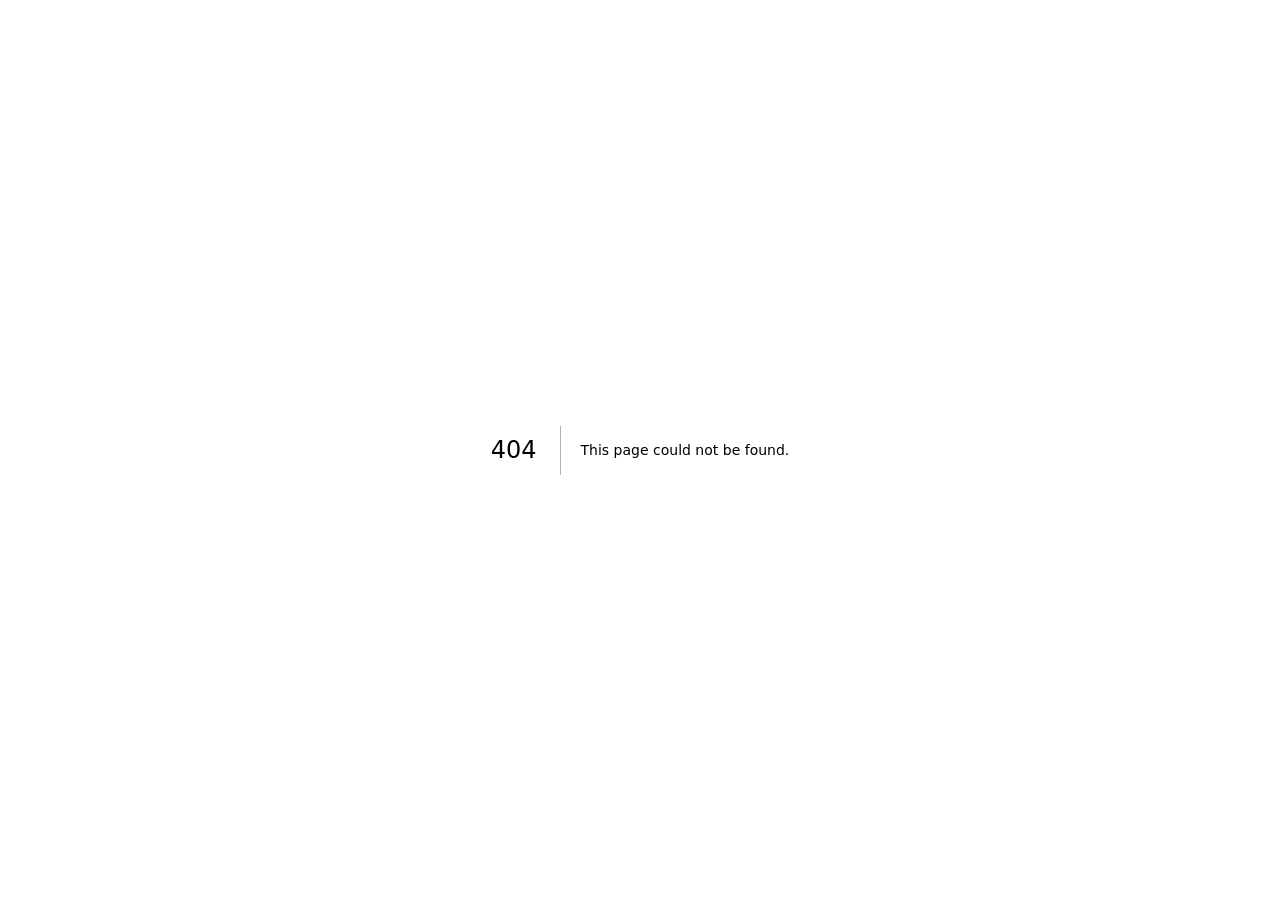
==== index.html @ 522659ce "Publish Celvion Scout policy website Compiled static policy, privacy, license, terms, support, style" ====
<!DOCTYPE html><html lang="en" data-language="en"><head><meta charSet="utf-8"/><meta name="viewport" content="width=device-width, initial-scale=1"/><link rel="stylesheet" href="/celvion-scout/_next/static/chunks/09mbdpe9mt-1..css" data-precedence="next"/><link rel="preload" as="script" fetchPriority="low" href="/celvion-scout/_next/static/chunks/05qz~x9nxj4s4.js"/><script src="/celvion-scout/_next/static/chunks/0m_~xmh1tz_.k.js" async=""></script><script src="/celvion-scout/_next/static/chunks/0rhvhcbr5mctx.js" async=""></script><script src="/celvion-scout/_next/static/chunks/0fefm30mb5w5~.js" async=""></script><script src="/celvion-scout/_next/static/chunks/turbopack-15rfaf..o.swx.js" async=""></script><script src="/celvion-scout/_next/static/chunks/0z.b4y5lc4ks0.js" async=""></script><script src="/celvion-scout/_next/static/chunks/10ncx8p1uu20r.js" async=""></script><meta name="robots" content="noindex"/><title>404: This page could not be found.</title><meta name="theme-color" content="#07111f"/><meta name="color-scheme" content="dark"/><title>Celvion Scout — Plan the light. Find the frame.</title><meta name="description" content="Photography location scouting, weather, sun and moon paths, and camera planning for iPhone and iPad."/><meta name="application-name" content="Celvion Scout"/><meta name="robots" content="index, follow"/><meta property="og:title" content="Celvion Scout — Plan the light. Find the frame."/><meta property="og:description" content="A focused photography scouting and planning app for iPhone and iPad."/><meta property="og:site_name" content="Celvion Scout"/><meta property="og:image" content="https://guogxy.github.io/celvion-scout/og-scout.png"/><meta property="og:image:width" content="1200"/><meta property="og:image:height" content="630"/><meta property="og:image:alt" content="Celvion Scout — Plan the light. Find the frame."/><meta property="og:type" content="website"/><meta name="twitter:card" content="summary_large_image"/><meta name="twitter:title" content="Celvion Scout — Plan the light. Find the frame."/><meta name="twitter:description" content="A focused photography scouting and planning app for iPhone and iPad."/><meta name="twitter:image" content="https://guogxy.github.io/celvion-scout/og-scout.png"/><link rel="shortcut icon" href="/celvion-scout/favicon.svg"/><link rel="icon" href="/celvion-scout/favicon.svg"/><script>
try {
  const saved = localStorage.getItem("celvion-scout-language");
  const language = saved === "zh" || saved === "en"
    ? saved
    : navigator.language.toLowerCase().startsWith("zh") ? "zh" : "en";
  document.documentElement.dataset.language = language;
  document.documentElement.lang = language === "zh" ? "zh-Hans" : "en";
} catch (_) {}
</script><script src="/celvion-scout/_next/static/chunks/03~yq9q893hmn.js" noModule=""></script></head><body><div hidden=""><!--$--><!--/$--></div><div style="font-family:system-ui,&quot;Segoe UI&quot;,Roboto,Helvetica,Arial,sans-serif,&quot;Apple Color Emoji&quot;,&quot;Segoe UI Emoji&quot;;height:100vh;text-align:center;display:flex;flex-direction:column;align-items:center;justify-content:center"><div><style>body{color:#000;background:#fff;margin:0}.next-error-h1{border-right:1px solid rgba(0,0,0,.3)}@media (prefers-color-scheme:dark){body{color:#fff;background:#000}.next-error-h1{border-right:1px solid rgba(255,255,255,.3)}}</style><h1 class="next-error-h1" style="display:inline-block;margin:0 20px 0 0;padding:0 23px 0 0;font-size:24px;font-weight:500;vertical-align:top;line-height:49px">404</h1><div style="display:inline-block"><h2 style="font-size:14px;font-weight:400;line-height:49px;margin:0">This page could not be found.</h2></div></div></div><!--$--><!--/$--><script src="/celvion-scout/_next/static/chunks/05qz~x9nxj4s4.js" id="_R_" async=""></script><script>(self.__next_f=self.__next_f||[]).push([0])</script><script>self.__next_f.push([1,"1:\"$Sreact.fragment\"\n2:I[19191,[\"/celvion-scout/_next/static/chunks/0z.b4y5lc4ks0.js\",\"/celvion-scout/_next/static/chunks/10ncx8p1uu20r.js\"],\"default\"]\n3:I[1708,[\"/celvion-scout/_next/static/chunks/0z.b4y5lc4ks0.js\",\"/celvion-scout/_next/static/chunks/10ncx8p1uu20r.js\"],\"default\"]\n4:I[46468,[\"/celvion-scout/_next/static/chunks/0z.b4y5lc4ks0.js\",\"/celvion-scout/_next/static/chunks/10ncx8p1uu20r.js\"],\"OutletBoundary\"]\n5:\"$Sreact.suspense\"\n8:I[46468,[\"/celvion-scout/_next/static/chunks/0z.b4y5lc4ks0.js\",\"/celvion-scout/_next/static/chunks/10ncx8p1uu20r.js\"],\"ViewportBoundary\"]\na:I[46468,[\"/celvion-scout/_next/static/chunks/0z.b4y5lc4ks0.js\",\"/celvion-scout/_next/static/chunks/10ncx8p1uu20r.js\"],\"MetadataBoundary\"]\nc:I[99879,[\"/celvion-scout/_next/static/chunks/0z.b4y5lc4ks0.js\",\"/celvion-scout/_next/static/chunks/10ncx8p1uu20r.js\"],\"default\",1]\n:HL[\"/celvion-scout/_next/static/chunks/09mbdpe9mt-1..css\",\"style\"]\n"])</script><script>self.__next_f.push([1,"0:{\"P\":null,\"c\":[\"\",\"_not-found\",\"\"],\"q\":\"\",\"i\":false,\"f\":[[[\"\",{\"children\":[\"/_not-found\",{\"children\":[\"__PAGE__\",{}]}]},\"$undefined\",\"$undefined\",16],[[\"$\",\"$1\",\"c\",{\"children\":[[[\"$\",\"link\",\"0\",{\"rel\":\"stylesheet\",\"href\":\"/celvion-scout/_next/static/chunks/09mbdpe9mt-1..css\",\"precedence\":\"next\",\"crossOrigin\":\"$undefined\",\"nonce\":\"$undefined\"}],[\"$\",\"script\",\"script-0\",{\"src\":\"/celvion-scout/_next/static/chunks/0z.b4y5lc4ks0.js\",\"async\":true,\"nonce\":\"$undefined\"}],[\"$\",\"script\",\"script-1\",{\"src\":\"/celvion-scout/_next/static/chunks/10ncx8p1uu20r.js\",\"async\":true,\"nonce\":\"$undefined\"}]],[\"$\",\"html\",null,{\"lang\":\"en\",\"data-language\":\"en\",\"suppressHydrationWarning\":true,\"children\":[[\"$\",\"head\",null,{\"children\":[\"$\",\"script\",null,{\"dangerouslySetInnerHTML\":{\"__html\":\"\\ntry {\\n  const saved = localStorage.getItem(\\\"celvion-scout-language\\\");\\n  const language = saved === \\\"zh\\\" || saved === \\\"en\\\"\\n    ? saved\\n    : navigator.language.toLowerCase().startsWith(\\\"zh\\\") ? \\\"zh\\\" : \\\"en\\\";\\n  document.documentElement.dataset.language = language;\\n  document.documentElement.lang = language === \\\"zh\\\" ? \\\"zh-Hans\\\" : \\\"en\\\";\\n} catch (_) {}\\n\"}}]}],[\"$\",\"body\",null,{\"children\":[\"$\",\"$L2\",null,{\"parallelRouterKey\":\"children\",\"error\":\"$undefined\",\"errorStyles\":\"$undefined\",\"errorScripts\":\"$undefined\",\"template\":[\"$\",\"$L3\",null,{}],\"templateStyles\":\"$undefined\",\"templateScripts\":\"$undefined\",\"notFound\":[[[\"$\",\"title\",null,{\"children\":\"404: This page could not be found.\"}],[\"$\",\"div\",null,{\"style\":{\"fontFamily\":\"system-ui,\\\"Segoe UI\\\",Roboto,Helvetica,Arial,sans-serif,\\\"Apple Color Emoji\\\",\\\"Segoe UI Emoji\\\"\",\"height\":\"100vh\",\"textAlign\":\"center\",\"display\":\"flex\",\"flexDirection\":\"column\",\"alignItems\":\"center\",\"justifyContent\":\"center\"},\"children\":[\"$\",\"div\",null,{\"children\":[[\"$\",\"style\",null,{\"dangerouslySetInnerHTML\":{\"__html\":\"body{color:#000;background:#fff;margin:0}.next-error-h1{border-right:1px solid rgba(0,0,0,.3)}@media (prefers-color-scheme:dark){body{color:#fff;background:#000}.next-error-h1{border-right:1px solid rgba(255,255,255,.3)}}\"}}],[\"$\",\"h1\",null,{\"className\":\"next-error-h1\",\"style\":{\"display\":\"inline-block\",\"margin\":\"0 20px 0 0\",\"padding\":\"0 23px 0 0\",\"fontSize\":24,\"fontWeight\":500,\"verticalAlign\":\"top\",\"lineHeight\":\"49px\"},\"children\":404}],[\"$\",\"div\",null,{\"style\":{\"display\":\"inline-block\"},\"children\":[\"$\",\"h2\",null,{\"style\":{\"fontSize\":14,\"fontWeight\":400,\"lineHeight\":\"49px\",\"margin\":0},\"children\":\"This page could not be found.\"}]}]]}]}]],[]],\"forbidden\":\"$undefined\",\"unauthorized\":\"$undefined\"}]}]]}]]}],{\"children\":[[\"$\",\"$1\",\"c\",{\"children\":[null,[\"$\",\"$L2\",null,{\"parallelRouterKey\":\"children\",\"error\":\"$undefined\",\"errorStyles\":\"$undefined\",\"errorScripts\":\"$undefined\",\"template\":[\"$\",\"$L3\",null,{}],\"templateStyles\":\"$undefined\",\"templateScripts\":\"$undefined\",\"notFound\":\"$undefined\",\"forbidden\":\"$undefined\",\"unauthorized\":\"$undefined\"}]]}],{\"children\":[[\"$\",\"$1\",\"c\",{\"children\":[[[\"$\",\"title\",null,{\"children\":\"404: This page could not be found.\"}],[\"$\",\"div\",null,{\"style\":\"$0:f:0:1:0:props:children:1:props:children:1:props:children:props:notFound:0:1:props:style\",\"children\":[\"$\",\"div\",null,{\"children\":[[\"$\",\"style\",null,{\"dangerouslySetInnerHTML\":{\"__html\":\"body{color:#000;background:#fff;margin:0}.next-error-h1{border-right:1px solid rgba(0,0,0,.3)}@media (prefers-color-scheme:dark){body{color:#fff;background:#000}.next-error-h1{border-right:1px solid rgba(255,255,255,.3)}}\"}}],[\"$\",\"h1\",null,{\"className\":\"next-error-h1\",\"style\":\"$0:f:0:1:0:props:children:1:props:children:1:props:children:props:notFound:0:1:props:children:props:children:1:props:style\",\"children\":404}],[\"$\",\"div\",null,{\"style\":\"$0:f:0:1:0:props:children:1:props:children:1:props:children:props:notFound:0:1:props:children:props:children:2:props:style\",\"children\":[\"$\",\"h2\",null,{\"style\":\"$0:f:0:1:0:props:children:1:props:children:1:props:children:props:notFound:0:1:props:children:props:children:2:props:children:props:style\",\"children\":\"This page could not be found.\"}]}]]}]}]],null,[\"$\",\"$L4\",null,{\"children\":[\"$\",\"$5\",null,{\"name\":\"Next.MetadataOutlet\",\"children\":\"$@6\"}]}]]}],{},null,false,null]},null,false,\"$@7\"]},null,false,null],[\"$\",\"$1\",\"h\",{\"children\":[[\"$\",\"meta\",null,{\"name\":\"robots\",\"content\":\"noindex\"}],[\"$\",\"$L8\",null,{\"children\":\"$L9\"}],[\"$\",\"div\",null,{\"hidden\":true,\"children\":[\"$\",\"$La\",null,{\"children\":[\"$\",\"$5\",null,{\"name\":\"Next.Metadata\",\"children\":\"$Lb\"}]}]}],null]}],false]],\"m\":\"$undefined\",\"G\":[\"$c\",[[\"$\",\"link\",\"0\",{\"rel\":\"stylesheet\",\"href\":\"/celvion-scout/_next/static/chunks/09mbdpe9mt-1..css\",\"precedence\":\"next\",\"crossOrigin\":\"$undefined\",\"nonce\":\"$undefined\"}]]],\"S\":true,\"h\":null,\"s\":\"$undefined\",\"l\":\"$undefined\",\"p\":\"$undefined\",\"d\":\"$undefined\",\"b\":\"twOTbOX_lvahuzos2IiAA\"}\n"])</script><script>self.__next_f.push([1,"d:[]\n7:\"$Wd\"\n"])</script><script>self.__next_f.push([1,"9:[[\"$\",\"meta\",\"0\",{\"charSet\":\"utf-8\"}],[\"$\",\"meta\",\"1\",{\"name\":\"viewport\",\"content\":\"width=device-width, initial-scale=1\"}],[\"$\",\"meta\",\"2\",{\"name\":\"theme-color\",\"content\":\"#07111f\"}],[\"$\",\"meta\",\"3\",{\"name\":\"color-scheme\",\"content\":\"dark\"}]]\n"])</script><script>self.__next_f.push([1,"e:I[71209,[\"/celvion-scout/_next/static/chunks/0z.b4y5lc4ks0.js\",\"/celvion-scout/_next/static/chunks/10ncx8p1uu20r.js\"],\"IconMark\"]\n6:null\n"])</script><script>self.__next_f.push([1,"b:[[\"$\",\"title\",\"0\",{\"children\":\"Celvion Scout — Plan the light. Find the frame.\"}],[\"$\",\"meta\",\"1\",{\"name\":\"description\",\"content\":\"Photography location scouting, weather, sun and moon paths, and camera planning for iPhone and iPad.\"}],[\"$\",\"meta\",\"2\",{\"name\":\"application-name\",\"content\":\"Celvion Scout\"}],[\"$\",\"meta\",\"3\",{\"name\":\"robots\",\"content\":\"index, follow\"}],[\"$\",\"meta\",\"4\",{\"property\":\"og:title\",\"content\":\"Celvion Scout — Plan the light. Find the frame.\"}],[\"$\",\"meta\",\"5\",{\"property\":\"og:description\",\"content\":\"A focused photography scouting and planning app for iPhone and iPad.\"}],[\"$\",\"meta\",\"6\",{\"property\":\"og:site_name\",\"content\":\"Celvion Scout\"}],[\"$\",\"meta\",\"7\",{\"property\":\"og:image\",\"content\":\"https://guogxy.github.io/celvion-scout/og-scout.png\"}],[\"$\",\"meta\",\"8\",{\"property\":\"og:image:width\",\"content\":\"1200\"}],[\"$\",\"meta\",\"9\",{\"property\":\"og:image:height\",\"content\":\"630\"}],[\"$\",\"meta\",\"10\",{\"property\":\"og:image:alt\",\"content\":\"Celvion Scout — Plan the light. Find the frame.\"}],[\"$\",\"meta\",\"11\",{\"property\":\"og:type\",\"content\":\"website\"}],[\"$\",\"meta\",\"12\",{\"name\":\"twitter:card\",\"content\":\"summary_large_image\"}],[\"$\",\"meta\",\"13\",{\"name\":\"twitter:title\",\"content\":\"Celvion Scout — Plan the light. Find the frame.\"}],[\"$\",\"meta\",\"14\",{\"name\":\"twitter:description\",\"content\":\"A focused photography scouting and planning app for iPhone and iPad.\"}],[\"$\",\"meta\",\"15\",{\"name\":\"twitter:image\",\"content\":\"https://guogxy.github.io/celvion-scout/og-scout.png\"}],[\"$\",\"link\",\"16\",{\"rel\":\"shortcut icon\",\"href\":\"/celvion-scout/favicon.svg\"}],[\"$\",\"link\",\"17\",{\"rel\":\"icon\",\"href\":\"/celvion-scout/favicon.svg\"}],[\"$\",\"$Le\",\"18\",{}]]\n"])</script></body></html>
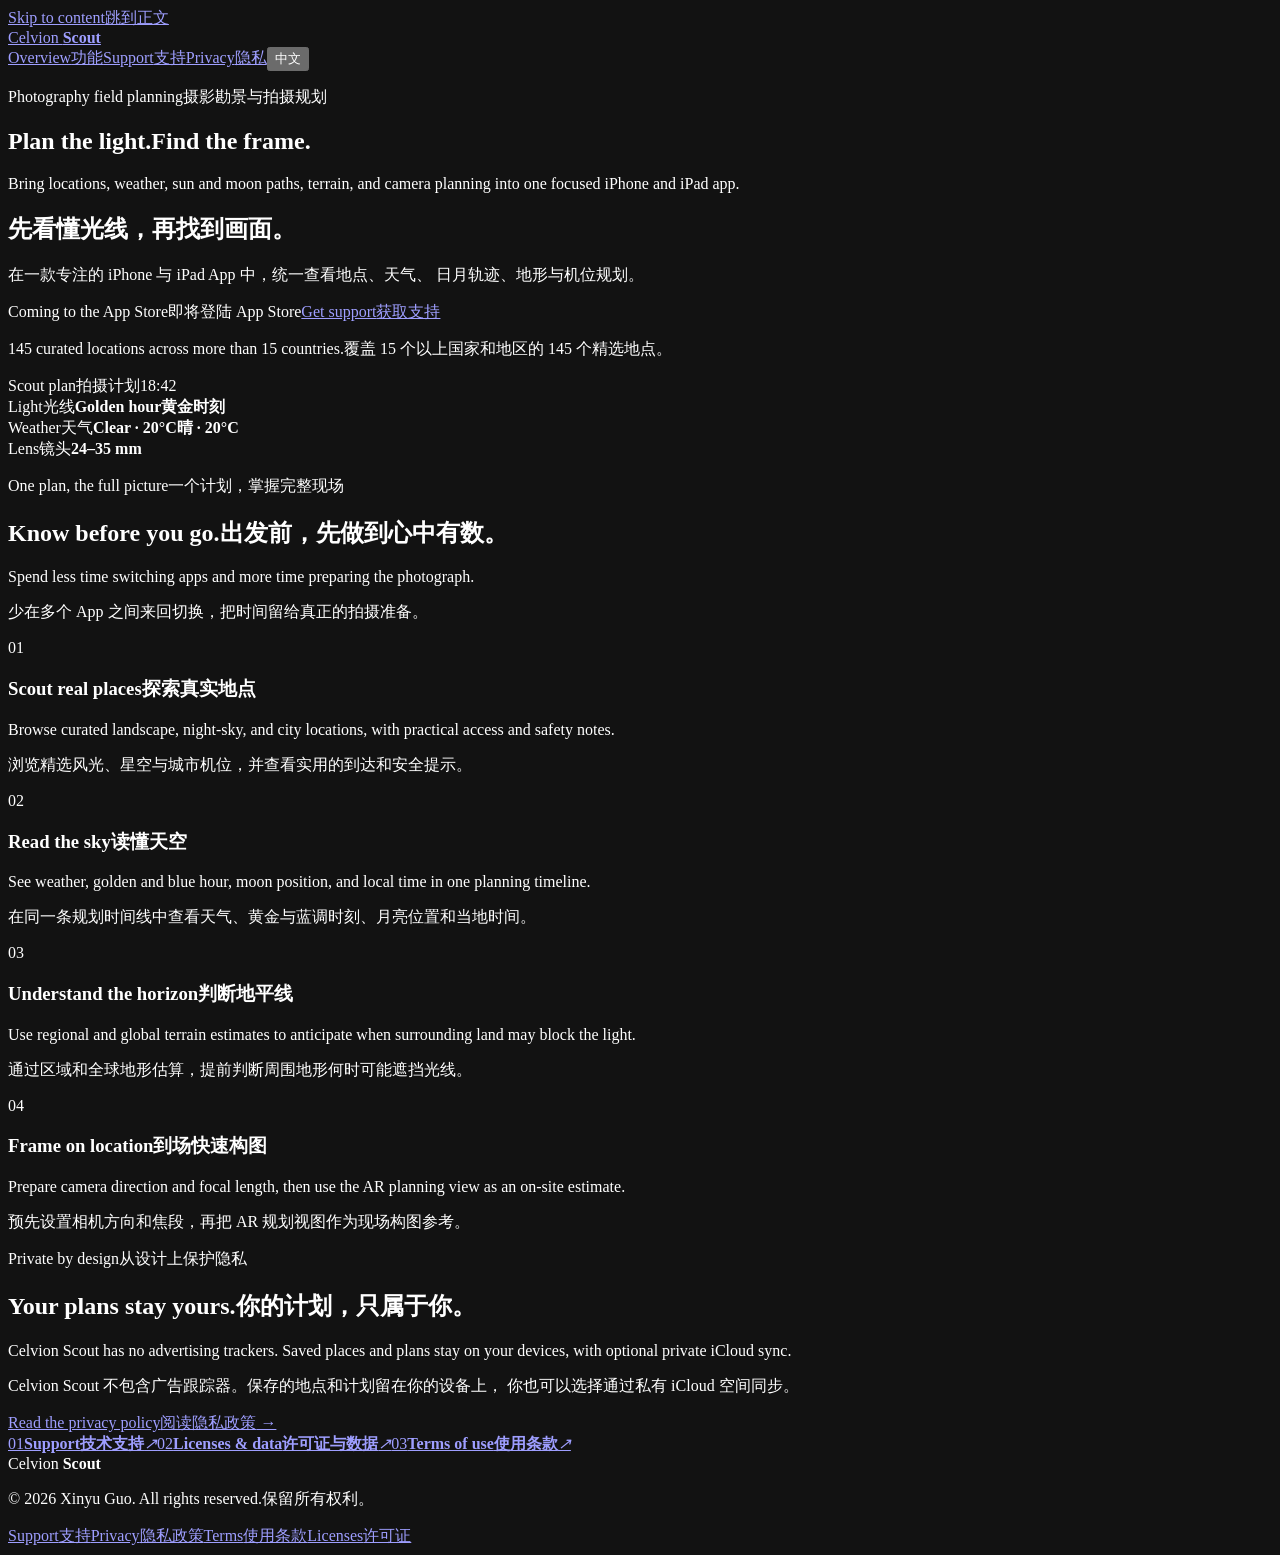
==== commit fbc24782: "Update static homepage and share image" ====
--- a/index.html
+++ b/index.html
@@ -1,10 +1 @@
-<!DOCTYPE html><html lang="en" data-language="en"><head><meta charSet="utf-8"/><meta name="viewport" content="width=device-width, initial-scale=1"/><link rel="stylesheet" href="/celvion-scout/_next/static/chunks/09mbdpe9mt-1..css" data-precedence="next"/><link rel="preload" as="script" fetchPriority="low" href="/celvion-scout/_next/static/chunks/05qz~x9nxj4s4.js"/><script src="/celvion-scout/_next/static/chunks/0m_~xmh1tz_.k.js" async=""></script><script src="/celvion-scout/_next/static/chunks/0rhvhcbr5mctx.js" async=""></script><script src="/celvion-scout/_next/static/chunks/0fefm30mb5w5~.js" async=""></script><script src="/celvion-scout/_next/static/chunks/turbopack-15rfaf..o.swx.js" async=""></script><script src="/celvion-scout/_next/static/chunks/0z.b4y5lc4ks0.js" async=""></script><script src="/celvion-scout/_next/static/chunks/10ncx8p1uu20r.js" async=""></script><meta name="robots" content="noindex"/><title>404: This page could not be found.</title><meta name="theme-color" content="#07111f"/><meta name="color-scheme" content="dark"/><title>Celvion Scout — Plan the light. Find the frame.</title><meta name="description" content="Photography location scouting, weather, sun and moon paths, and camera planning for iPhone and iPad."/><meta name="application-name" content="Celvion Scout"/><meta name="robots" content="index, follow"/><meta property="og:title" content="Celvion Scout — Plan the light. Find the frame."/><meta property="og:description" content="A focused photography scouting and planning app for iPhone and iPad."/><meta property="og:site_name" content="Celvion Scout"/><meta property="og:image" content="https://guogxy.github.io/celvion-scout/og-scout.png"/><meta property="og:image:width" content="1200"/><meta property="og:image:height" content="630"/><meta property="og:image:alt" content="Celvion Scout — Plan the light. Find the frame."/><meta property="og:type" content="website"/><meta name="twitter:card" content="summary_large_image"/><meta name="twitter:title" content="Celvion Scout — Plan the light. Find the frame."/><meta name="twitter:description" content="A focused photography scouting and planning app for iPhone and iPad."/><meta name="twitter:image" content="https://guogxy.github.io/celvion-scout/og-scout.png"/><link rel="shortcut icon" href="/celvion-scout/favicon.svg"/><link rel="icon" href="/celvion-scout/favicon.svg"/><script>
-try {
-  const saved = localStorage.getItem("celvion-scout-language");
-  const language = saved === "zh" || saved === "en"
-    ? saved
-    : navigator.language.toLowerCase().startsWith("zh") ? "zh" : "en";
-  document.documentElement.dataset.language = language;
-  document.documentElement.lang = language === "zh" ? "zh-Hans" : "en";
-} catch (_) {}
-</script><script src="/celvion-scout/_next/static/chunks/03~yq9q893hmn.js" noModule=""></script></head><body><div hidden=""><!--$--><!--/$--></div><div style="font-family:system-ui,&quot;Segoe UI&quot;,Roboto,Helvetica,Arial,sans-serif,&quot;Apple Color Emoji&quot;,&quot;Segoe UI Emoji&quot;;height:100vh;text-align:center;display:flex;flex-direction:column;align-items:center;justify-content:center"><div><style>body{color:#000;background:#fff;margin:0}.next-error-h1{border-right:1px solid rgba(0,0,0,.3)}@media (prefers-color-scheme:dark){body{color:#fff;background:#000}.next-error-h1{border-right:1px solid rgba(255,255,255,.3)}}</style><h1 class="next-error-h1" style="display:inline-block;margin:0 20px 0 0;padding:0 23px 0 0;font-size:24px;font-weight:500;vertical-align:top;line-height:49px">404</h1><div style="display:inline-block"><h2 style="font-size:14px;font-weight:400;line-height:49px;margin:0">This page could not be found.</h2></div></div></div><!--$--><!--/$--><script src="/celvion-scout/_next/static/chunks/05qz~x9nxj4s4.js" id="_R_" async=""></script><script>(self.__next_f=self.__next_f||[]).push([0])</script><script>self.__next_f.push([1,"1:\"$Sreact.fragment\"\n2:I[19191,[\"/celvion-scout/_next/static/chunks/0z.b4y5lc4ks0.js\",\"/celvion-scout/_next/static/chunks/10ncx8p1uu20r.js\"],\"default\"]\n3:I[1708,[\"/celvion-scout/_next/static/chunks/0z.b4y5lc4ks0.js\",\"/celvion-scout/_next/static/chunks/10ncx8p1uu20r.js\"],\"default\"]\n4:I[46468,[\"/celvion-scout/_next/static/chunks/0z.b4y5lc4ks0.js\",\"/celvion-scout/_next/static/chunks/10ncx8p1uu20r.js\"],\"OutletBoundary\"]\n5:\"$Sreact.suspense\"\n8:I[46468,[\"/celvion-scout/_next/static/chunks/0z.b4y5lc4ks0.js\",\"/celvion-scout/_next/static/chunks/10ncx8p1uu20r.js\"],\"ViewportBoundary\"]\na:I[46468,[\"/celvion-scout/_next/static/chunks/0z.b4y5lc4ks0.js\",\"/celvion-scout/_next/static/chunks/10ncx8p1uu20r.js\"],\"MetadataBoundary\"]\nc:I[99879,[\"/celvion-scout/_next/static/chunks/0z.b4y5lc4ks0.js\",\"/celvion-scout/_next/static/chunks/10ncx8p1uu20r.js\"],\"default\",1]\n:HL[\"/celvion-scout/_next/static/chunks/09mbdpe9mt-1..css\",\"style\"]\n"])</script><script>self.__next_f.push([1,"0:{\"P\":null,\"c\":[\"\",\"_not-found\",\"\"],\"q\":\"\",\"i\":false,\"f\":[[[\"\",{\"children\":[\"/_not-found\",{\"children\":[\"__PAGE__\",{}]}]},\"$undefined\",\"$undefined\",16],[[\"$\",\"$1\",\"c\",{\"children\":[[[\"$\",\"link\",\"0\",{\"rel\":\"stylesheet\",\"href\":\"/celvion-scout/_next/static/chunks/09mbdpe9mt-1..css\",\"precedence\":\"next\",\"crossOrigin\":\"$undefined\",\"nonce\":\"$undefined\"}],[\"$\",\"script\",\"script-0\",{\"src\":\"/celvion-scout/_next/static/chunks/0z.b4y5lc4ks0.js\",\"async\":true,\"nonce\":\"$undefined\"}],[\"$\",\"script\",\"script-1\",{\"src\":\"/celvion-scout/_next/static/chunks/10ncx8p1uu20r.js\",\"async\":true,\"nonce\":\"$undefined\"}]],[\"$\",\"html\",null,{\"lang\":\"en\",\"data-language\":\"en\",\"suppressHydrationWarning\":true,\"children\":[[\"$\",\"head\",null,{\"children\":[\"$\",\"script\",null,{\"dangerouslySetInnerHTML\":{\"__html\":\"\\ntry {\\n  const saved = localStorage.getItem(\\\"celvion-scout-language\\\");\\n  const language = saved === \\\"zh\\\" || saved === \\\"en\\\"\\n    ? saved\\n    : navigator.language.toLowerCase().startsWith(\\\"zh\\\") ? \\\"zh\\\" : \\\"en\\\";\\n  document.documentElement.dataset.language = language;\\n  document.documentElement.lang = language === \\\"zh\\\" ? \\\"zh-Hans\\\" : \\\"en\\\";\\n} catch (_) {}\\n\"}}]}],[\"$\",\"body\",null,{\"children\":[\"$\",\"$L2\",null,{\"parallelRouterKey\":\"children\",\"error\":\"$undefined\",\"errorStyles\":\"$undefined\",\"errorScripts\":\"$undefined\",\"template\":[\"$\",\"$L3\",null,{}],\"templateStyles\":\"$undefined\",\"templateScripts\":\"$undefined\",\"notFound\":[[[\"$\",\"title\",null,{\"children\":\"404: This page could not be found.\"}],[\"$\",\"div\",null,{\"style\":{\"fontFamily\":\"system-ui,\\\"Segoe UI\\\",Roboto,Helvetica,Arial,sans-serif,\\\"Apple Color Emoji\\\",\\\"Segoe UI Emoji\\\"\",\"height\":\"100vh\",\"textAlign\":\"center\",\"display\":\"flex\",\"flexDirection\":\"column\",\"alignItems\":\"center\",\"justifyContent\":\"center\"},\"children\":[\"$\",\"div\",null,{\"children\":[[\"$\",\"style\",null,{\"dangerouslySetInnerHTML\":{\"__html\":\"body{color:#000;background:#fff;margin:0}.next-error-h1{border-right:1px solid rgba(0,0,0,.3)}@media (prefers-color-scheme:dark){body{color:#fff;background:#000}.next-error-h1{border-right:1px solid rgba(255,255,255,.3)}}\"}}],[\"$\",\"h1\",null,{\"className\":\"next-error-h1\",\"style\":{\"display\":\"inline-block\",\"margin\":\"0 20px 0 0\",\"padding\":\"0 23px 0 0\",\"fontSize\":24,\"fontWeight\":500,\"verticalAlign\":\"top\",\"lineHeight\":\"49px\"},\"children\":404}],[\"$\",\"div\",null,{\"style\":{\"display\":\"inline-block\"},\"children\":[\"$\",\"h2\",null,{\"style\":{\"fontSize\":14,\"fontWeight\":400,\"lineHeight\":\"49px\",\"margin\":0},\"children\":\"This page could not be found.\"}]}]]}]}]],[]],\"forbidden\":\"$undefined\",\"unauthorized\":\"$undefined\"}]}]]}]]}],{\"children\":[[\"$\",\"$1\",\"c\",{\"children\":[null,[\"$\",\"$L2\",null,{\"parallelRouterKey\":\"children\",\"error\":\"$undefined\",\"errorStyles\":\"$undefined\",\"errorScripts\":\"$undefined\",\"template\":[\"$\",\"$L3\",null,{}],\"templateStyles\":\"$undefined\",\"templateScripts\":\"$undefined\",\"notFound\":\"$undefined\",\"forbidden\":\"$undefined\",\"unauthorized\":\"$undefined\"}]]}],{\"children\":[[\"$\",\"$1\",\"c\",{\"children\":[[[\"$\",\"title\",null,{\"children\":\"404: This page could not be found.\"}],[\"$\",\"div\",null,{\"style\":\"$0:f:0:1:0:props:children:1:props:children:1:props:children:props:notFound:0:1:props:style\",\"children\":[\"$\",\"div\",null,{\"children\":[[\"$\",\"style\",null,{\"dangerouslySetInnerHTML\":{\"__html\":\"body{color:#000;background:#fff;margin:0}.next-error-h1{border-right:1px solid rgba(0,0,0,.3)}@media (prefers-color-scheme:dark){body{color:#fff;background:#000}.next-error-h1{border-right:1px solid rgba(255,255,255,.3)}}\"}}],[\"$\",\"h1\",null,{\"className\":\"next-error-h1\",\"style\":\"$0:f:0:1:0:props:children:1:props:children:1:props:children:props:notFound:0:1:props:children:props:children:1:props:style\",\"children\":404}],[\"$\",\"div\",null,{\"style\":\"$0:f:0:1:0:props:children:1:props:children:1:props:children:props:notFound:0:1:props:children:props:children:2:props:style\",\"children\":[\"$\",\"h2\",null,{\"style\":\"$0:f:0:1:0:props:children:1:props:children:1:props:children:props:notFound:0:1:props:children:props:children:2:props:children:props:style\",\"children\":\"This page could not be found.\"}]}]]}]}]],null,[\"$\",\"$L4\",null,{\"children\":[\"$\",\"$5\",null,{\"name\":\"Next.MetadataOutlet\",\"children\":\"$@6\"}]}]]}],{},null,false,null]},null,false,\"$@7\"]},null,false,null],[\"$\",\"$1\",\"h\",{\"children\":[[\"$\",\"meta\",null,{\"name\":\"robots\",\"content\":\"noindex\"}],[\"$\",\"$L8\",null,{\"children\":\"$L9\"}],[\"$\",\"div\",null,{\"hidden\":true,\"children\":[\"$\",\"$La\",null,{\"children\":[\"$\",\"$5\",null,{\"name\":\"Next.Metadata\",\"children\":\"$Lb\"}]}]}],null]}],false]],\"m\":\"$undefined\",\"G\":[\"$c\",[[\"$\",\"link\",\"0\",{\"rel\":\"stylesheet\",\"href\":\"/celvion-scout/_next/static/chunks/09mbdpe9mt-1..css\",\"precedence\":\"next\",\"crossOrigin\":\"$undefined\",\"nonce\":\"$undefined\"}]]],\"S\":true,\"h\":null,\"s\":\"$undefined\",\"l\":\"$undefined\",\"p\":\"$undefined\",\"d\":\"$undefined\",\"b\":\"twOTbOX_lvahuzos2IiAA\"}\n"])</script><script>self.__next_f.push([1,"d:[]\n7:\"$Wd\"\n"])</script><script>self.__next_f.push([1,"9:[[\"$\",\"meta\",\"0\",{\"charSet\":\"utf-8\"}],[\"$\",\"meta\",\"1\",{\"name\":\"viewport\",\"content\":\"width=device-width, initial-scale=1\"}],[\"$\",\"meta\",\"2\",{\"name\":\"theme-color\",\"content\":\"#07111f\"}],[\"$\",\"meta\",\"3\",{\"name\":\"color-scheme\",\"content\":\"dark\"}]]\n"])</script><script>self.__next_f.push([1,"e:I[71209,[\"/celvion-scout/_next/static/chunks/0z.b4y5lc4ks0.js\",\"/celvion-scout/_next/static/chunks/10ncx8p1uu20r.js\"],\"IconMark\"]\n6:null\n"])</script><script>self.__next_f.push([1,"b:[[\"$\",\"title\",\"0\",{\"children\":\"Celvion Scout — Plan the light. Find the frame.\"}],[\"$\",\"meta\",\"1\",{\"name\":\"description\",\"content\":\"Photography location scouting, weather, sun and moon paths, and camera planning for iPhone and iPad.\"}],[\"$\",\"meta\",\"2\",{\"name\":\"application-name\",\"content\":\"Celvion Scout\"}],[\"$\",\"meta\",\"3\",{\"name\":\"robots\",\"content\":\"index, follow\"}],[\"$\",\"meta\",\"4\",{\"property\":\"og:title\",\"content\":\"Celvion Scout — Plan the light. Find the frame.\"}],[\"$\",\"meta\",\"5\",{\"property\":\"og:description\",\"content\":\"A focused photography scouting and planning app for iPhone and iPad.\"}],[\"$\",\"meta\",\"6\",{\"property\":\"og:site_name\",\"content\":\"Celvion Scout\"}],[\"$\",\"meta\",\"7\",{\"property\":\"og:image\",\"content\":\"https://guogxy.github.io/celvion-scout/og-scout.png\"}],[\"$\",\"meta\",\"8\",{\"property\":\"og:image:width\",\"content\":\"1200\"}],[\"$\",\"meta\",\"9\",{\"property\":\"og:image:height\",\"content\":\"630\"}],[\"$\",\"meta\",\"10\",{\"property\":\"og:image:alt\",\"content\":\"Celvion Scout — Plan the light. Find the frame.\"}],[\"$\",\"meta\",\"11\",{\"property\":\"og:type\",\"content\":\"website\"}],[\"$\",\"meta\",\"12\",{\"name\":\"twitter:card\",\"content\":\"summary_large_image\"}],[\"$\",\"meta\",\"13\",{\"name\":\"twitter:title\",\"content\":\"Celvion Scout — Plan the light. Find the frame.\"}],[\"$\",\"meta\",\"14\",{\"name\":\"twitter:description\",\"content\":\"A focused photography scouting and planning app for iPhone and iPad.\"}],[\"$\",\"meta\",\"15\",{\"name\":\"twitter:image\",\"content\":\"https://guogxy.github.io/celvion-scout/og-scout.png\"}],[\"$\",\"link\",\"16\",{\"rel\":\"shortcut icon\",\"href\":\"/celvion-scout/favicon.svg\"}],[\"$\",\"link\",\"17\",{\"rel\":\"icon\",\"href\":\"/celvion-scout/favicon.svg\"}],[\"$\",\"$Le\",\"18\",{}]]\n"])</script></body></html>+<!DOCTYPE html><html lang="en" data-language="en"><head><meta charSet="utf-8"/><meta name="viewport" content="width=device-width, initial-scale=1"/><link rel="stylesheet" href="/celvion-scout/site.css" data-precedence="next"/><meta name="theme-color" content="#07111f"/><meta name="color-scheme" content="dark"/><title>Celvion Scout — Plan the light. Find the frame.</title><meta name="description" content="Photography location scouting, weather, sun and moon paths, and camera planning for iPhone and iPad."/><meta name="application-name" content="Celvion Scout"/><meta name="robots" content="index, follow"/><meta property="og:title" content="Celvion Scout — Plan the light. Find the frame."/><meta property="og:description" content="A focused photography scouting and planning app for iPhone and iPad."/><meta property="og:site_name" content="Celvion Scout"/><meta property="og:image" content="https://guogxy.github.io/celvion-scout/og-scout.png"/><meta property="og:image:width" content="1200"/><meta property="og:image:height" content="630"/><meta property="og:image:alt" content="Celvion Scout — Plan the light. Find the frame."/><meta property="og:type" content="website"/><meta name="twitter:card" content="summary_large_image"/><meta name="twitter:title" content="Celvion Scout — Plan the light. Find the frame."/><meta name="twitter:description" content="A focused photography scouting and planning app for iPhone and iPad."/><meta name="twitter:image" content="https://guogxy.github.io/celvion-scout/og-scout.png"/><link rel="shortcut icon" href="/celvion-scout/favicon.svg"/><link rel="icon" href="/celvion-scout/favicon.svg"/></head><body><div hidden=""></div><a class="skip-link" href="#main-content"><span data-lang="en">Skip to content</span><span data-lang="zh">跳到正文</span></a><header class="site-header"><nav class="nav-wrap" aria-label="Primary navigation"><a class="brand" aria-label="Celvion Scout home" href="/celvion-scout/"><span class="brand-mark" aria-hidden="true"><i></i></span><span>Celvion <b>Scout</b></span></a><div class="nav-links"><a class="nav-overview" href="/celvion-scout/#features"><span data-lang="en">Overview</span><span data-lang="zh">功能</span></a><a href="/celvion-scout/support/"><span data-lang="en">Support</span><span data-lang="zh">支持</span></a><a href="/celvion-scout/privacy/"><span data-lang="en">Privacy</span><span data-lang="zh">隐私</span></a><button class="language-toggle" type="button" aria-label="切换到简体中文">中文</button></div></nav></header><main id="main-content"><section class="hero wrap"><div class="hero-copy"><p class="eyebrow"><span data-lang="en">Photography field planning</span><span data-lang="zh">摄影勘景与拍摄规划</span></p><div data-lang="en"><h1>Plan the light.<span>Find the frame.</span></h1><p class="lede">Bring locations, weather, sun and moon paths, terrain, and camera planning into one focused iPhone and iPad app.</p></div><div data-lang="zh"><h1>先看懂光线，<span>再找到画面。</span></h1><p class="lede">在一款专注的 iPhone 与 iPad App 中，统一查看地点、天气、 日月轨迹、地形与机位规划。</p></div><div class="hero-actions"><span class="button button-primary"><span data-lang="en">Coming to the App Store</span><span data-lang="zh">即将登陆 App Store</span></span><a class="button button-secondary" href="/celvion-scout/support/"><span data-lang="en">Get support</span><span data-lang="zh">获取支持</span></a></div><p class="availability"><span data-lang="en">145 curated locations across more than 15 countries.</span><span data-lang="zh">覆盖 15 个以上国家和地区的 145 个精选地点。</span></p></div><div class="scout-card" aria-label="Illustration of a Celvion Scout location plan"><div class="card-topline"><span class="brand-mark small" aria-hidden="true"><i></i></span><span data-lang="en">Scout plan</span><span data-lang="zh">拍摄计划</span><span class="time-pill">18:42</span></div><div class="map-field" aria-hidden="true"><span class="contour contour-a"></span><span class="contour contour-b"></span><span class="contour contour-c"></span><span class="route route-sun"></span><span class="route route-moon"></span><span class="pin"><b></b></span><span class="sun-dot"></span><span class="moon-dot"></span></div><div class="plan-summary"><div><span data-lang="en">Light</span><span data-lang="zh">光线</span><strong data-lang="en">Golden hour</strong><strong data-lang="zh">黄金时刻</strong></div><div><span data-lang="en">Weather</span><span data-lang="zh">天气</span><strong data-lang="en">Clear · 20°C</strong><strong data-lang="zh">晴 · 20°C</strong></div><div><span data-lang="en">Lens</span><span data-lang="zh">镜头</span><strong>24–35 mm</strong></div></div></div></section><section class="feature-section" id="features" aria-labelledby="features-title"><div class="wrap"><div class="section-heading"><div><p class="eyebrow"><span data-lang="en">One plan, the full picture</span><span data-lang="zh">一个计划，掌握完整现场</span></p><h2 id="features-title"><span data-lang="en">Know before you go.</span><span data-lang="zh">出发前，先做到心中有数。</span></h2></div><p data-lang="en">Spend less time switching apps and more time preparing the photograph.</p><p data-lang="zh">少在多个 App 之间来回切换，把时间留给真正的拍摄准备。</p></div><div class="feature-grid"><article><span class="feature-number">01</span><h3><span data-lang="en">Scout real places</span><span data-lang="zh">探索真实地点</span></h3><p data-lang="en">Browse curated landscape, night-sky, and city locations, with practical access and safety notes.</p><p data-lang="zh">浏览精选风光、星空与城市机位，并查看实用的到达和安全提示。</p></article><article><span class="feature-number">02</span><h3><span data-lang="en">Read the sky</span><span data-lang="zh">读懂天空</span></h3><p data-lang="en">See weather, golden and blue hour, moon position, and local time in one planning timeline.</p><p data-lang="zh">在同一条规划时间线中查看天气、黄金与蓝调时刻、月亮位置和当地时间。</p></article><article><span class="feature-number">03</span><h3><span data-lang="en">Understand the horizon</span><span data-lang="zh">判断地平线</span></h3><p data-lang="en">Use regional and global terrain estimates to anticipate when surrounding land may block the light.</p><p data-lang="zh">通过区域和全球地形估算，提前判断周围地形何时可能遮挡光线。</p></article><article><span class="feature-number">04</span><h3><span data-lang="en">Frame on location</span><span data-lang="zh">到场快速构图</span></h3><p data-lang="en">Prepare camera direction and focal length, then use the AR planning view as an on-site estimate.</p><p data-lang="zh">预先设置相机方向和焦段，再把 AR 规划视图作为现场构图参考。</p></article></div></div></section><section class="trust-section wrap"><div><p class="eyebrow"><span data-lang="en">Private by design</span><span data-lang="zh">从设计上保护隐私</span></p><h2><span data-lang="en">Your plans stay yours.</span><span data-lang="zh">你的计划，只属于你。</span></h2></div><div><p data-lang="en">Celvion Scout has no advertising trackers. Saved places and plans stay on your devices, with optional private iCloud sync.</p><p data-lang="zh">Celvion Scout 不包含广告跟踪器。保存的地点和计划留在你的设备上， 你也可以选择通过私有 iCloud 空间同步。</p><a class="inline-link" href="/celvion-scout/privacy/"><span data-lang="en">Read the privacy policy</span><span data-lang="zh">阅读隐私政策</span><span aria-hidden="true"> →</span></a></div></section><section class="legal-cards wrap" aria-label="Help and legal information"><a href="/celvion-scout/support/"><span>01</span><strong data-lang="en">Support</strong><strong data-lang="zh">技术支持</strong><i aria-hidden="true">↗</i></a><a href="/celvion-scout/licenses/"><span>02</span><strong data-lang="en">Licenses &amp; data</strong><strong data-lang="zh">许可证与数据</strong><i aria-hidden="true">↗</i></a><a href="/celvion-scout/terms/"><span>03</span><strong data-lang="en">Terms of use</strong><strong data-lang="zh">使用条款</strong><i aria-hidden="true">↗</i></a></section></main><footer class="site-footer"><div class="footer-wrap"><div class="footer-copy"><div class="brand footer-brand"><span class="brand-mark small" aria-hidden="true"><i></i></span><span>Celvion <b>Scout</b></span></div><p>© 2026 Xinyu Guo. <span data-lang="en">All rights reserved.</span><span data-lang="zh">保留所有权利。</span></p></div><div class="footer-links"><a href="/celvion-scout/support/"><span data-lang="en">Support</span><span data-lang="zh">支持</span></a><a href="/celvion-scout/privacy/"><span data-lang="en">Privacy</span><span data-lang="zh">隐私政策</span></a><a href="/celvion-scout/terms/"><span data-lang="en">Terms</span><span data-lang="zh">使用条款</span></a><a href="/celvion-scout/licenses/"><span data-lang="en">Licenses</span><span data-lang="zh">许可证</span></a></div></div></footer><script src="/celvion-scout/site.js" defer></script></body></html>
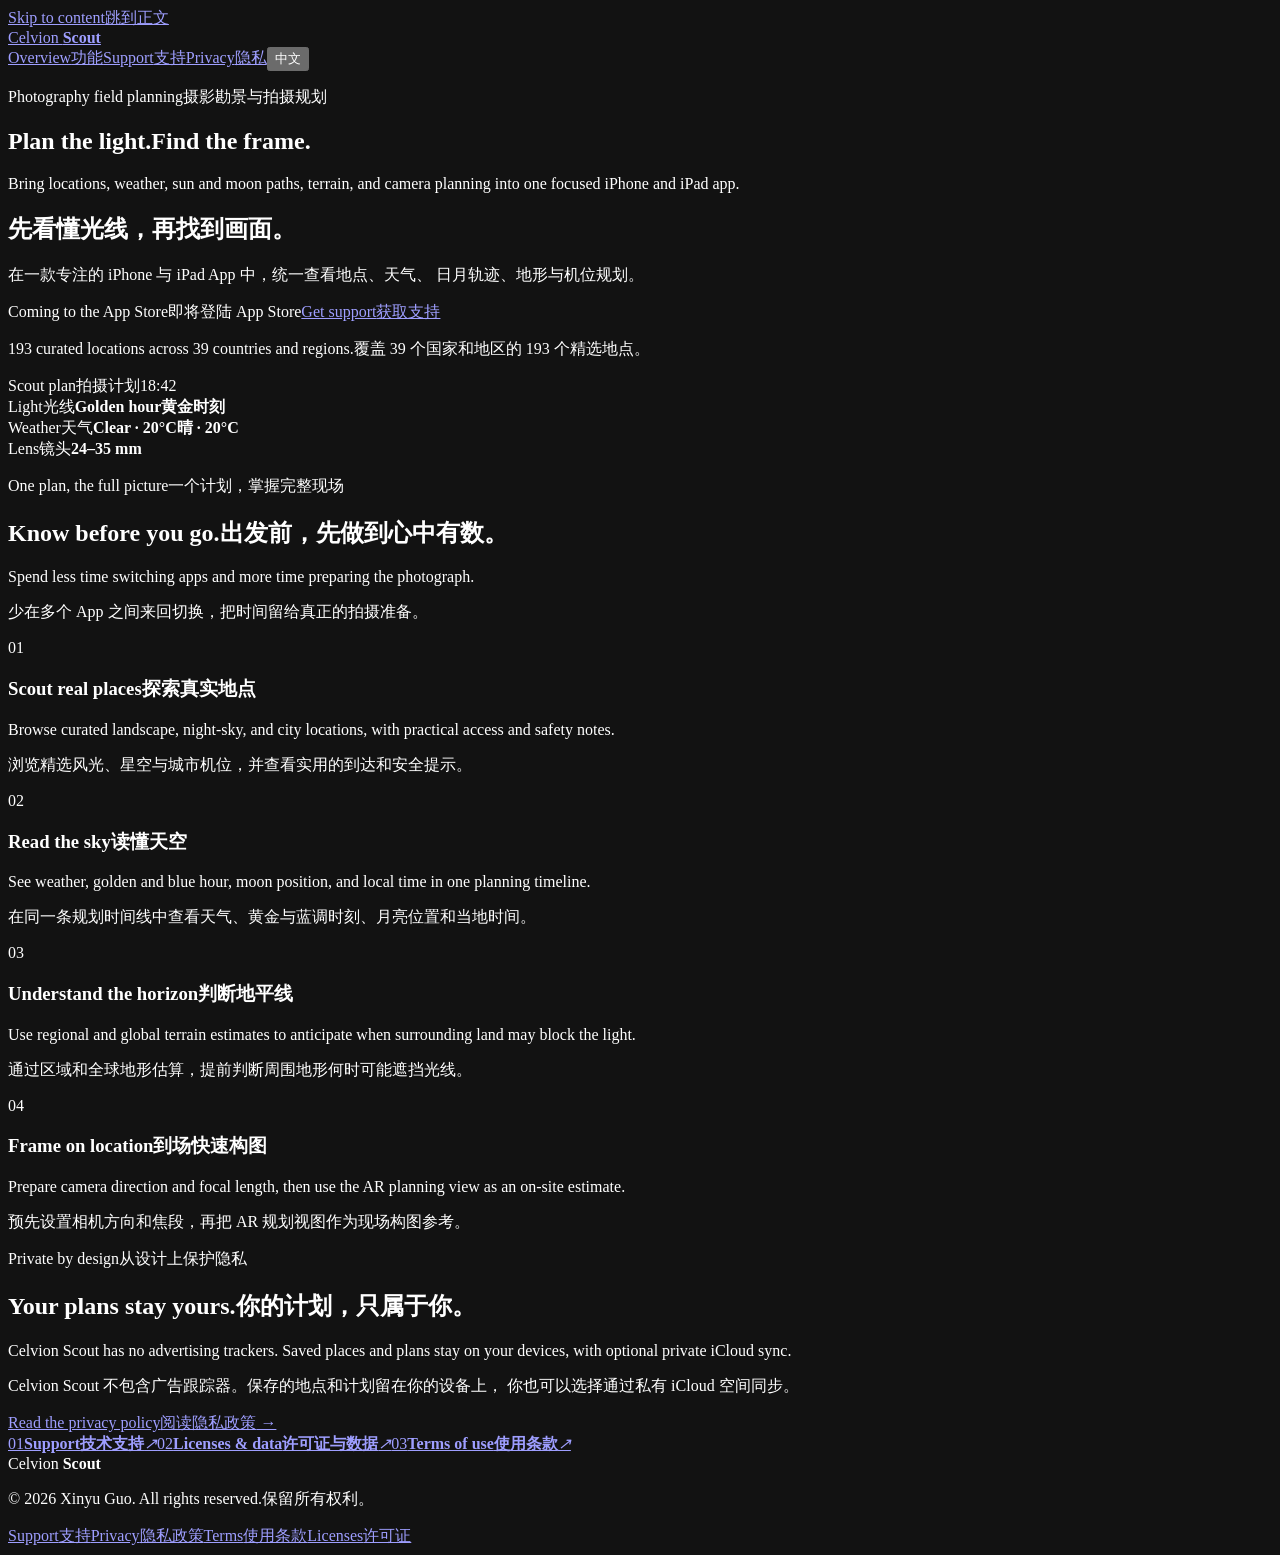
==== commit 7a8ec827: "Publish signed supplemental spot catalog and updated licenses" ====
--- a/index.html
+++ b/index.html
@@ -1 +1,10 @@
-<!DOCTYPE html><html lang="en" data-language="en"><head><meta charSet="utf-8"/><meta name="viewport" content="width=device-width, initial-scale=1"/><link rel="stylesheet" href="/celvion-scout/site.css" data-precedence="next"/><meta name="theme-color" content="#07111f"/><meta name="color-scheme" content="dark"/><title>Celvion Scout — Plan the light. Find the frame.</title><meta name="description" content="Photography location scouting, weather, sun and moon paths, and camera planning for iPhone and iPad."/><meta name="application-name" content="Celvion Scout"/><meta name="robots" content="index, follow"/><meta property="og:title" content="Celvion Scout — Plan the light. Find the frame."/><meta property="og:description" content="A focused photography scouting and planning app for iPhone and iPad."/><meta property="og:site_name" content="Celvion Scout"/><meta property="og:image" content="https://guogxy.github.io/celvion-scout/og-scout.png"/><meta property="og:image:width" content="1200"/><meta property="og:image:height" content="630"/><meta property="og:image:alt" content="Celvion Scout — Plan the light. Find the frame."/><meta property="og:type" content="website"/><meta name="twitter:card" content="summary_large_image"/><meta name="twitter:title" content="Celvion Scout — Plan the light. Find the frame."/><meta name="twitter:description" content="A focused photography scouting and planning app for iPhone and iPad."/><meta name="twitter:image" content="https://guogxy.github.io/celvion-scout/og-scout.png"/><link rel="shortcut icon" href="/celvion-scout/favicon.svg"/><link rel="icon" href="/celvion-scout/favicon.svg"/></head><body><div hidden=""></div><a class="skip-link" href="#main-content"><span data-lang="en">Skip to content</span><span data-lang="zh">跳到正文</span></a><header class="site-header"><nav class="nav-wrap" aria-label="Primary navigation"><a class="brand" aria-label="Celvion Scout home" href="/celvion-scout/"><span class="brand-mark" aria-hidden="true"><i></i></span><span>Celvion <b>Scout</b></span></a><div class="nav-links"><a class="nav-overview" href="/celvion-scout/#features"><span data-lang="en">Overview</span><span data-lang="zh">功能</span></a><a href="/celvion-scout/support/"><span data-lang="en">Support</span><span data-lang="zh">支持</span></a><a href="/celvion-scout/privacy/"><span data-lang="en">Privacy</span><span data-lang="zh">隐私</span></a><button class="language-toggle" type="button" aria-label="切换到简体中文">中文</button></div></nav></header><main id="main-content"><section class="hero wrap"><div class="hero-copy"><p class="eyebrow"><span data-lang="en">Photography field planning</span><span data-lang="zh">摄影勘景与拍摄规划</span></p><div data-lang="en"><h1>Plan the light.<span>Find the frame.</span></h1><p class="lede">Bring locations, weather, sun and moon paths, terrain, and camera planning into one focused iPhone and iPad app.</p></div><div data-lang="zh"><h1>先看懂光线，<span>再找到画面。</span></h1><p class="lede">在一款专注的 iPhone 与 iPad App 中，统一查看地点、天气、 日月轨迹、地形与机位规划。</p></div><div class="hero-actions"><span class="button button-primary"><span data-lang="en">Coming to the App Store</span><span data-lang="zh">即将登陆 App Store</span></span><a class="button button-secondary" href="/celvion-scout/support/"><span data-lang="en">Get support</span><span data-lang="zh">获取支持</span></a></div><p class="availability"><span data-lang="en">145 curated locations across more than 15 countries.</span><span data-lang="zh">覆盖 15 个以上国家和地区的 145 个精选地点。</span></p></div><div class="scout-card" aria-label="Illustration of a Celvion Scout location plan"><div class="card-topline"><span class="brand-mark small" aria-hidden="true"><i></i></span><span data-lang="en">Scout plan</span><span data-lang="zh">拍摄计划</span><span class="time-pill">18:42</span></div><div class="map-field" aria-hidden="true"><span class="contour contour-a"></span><span class="contour contour-b"></span><span class="contour contour-c"></span><span class="route route-sun"></span><span class="route route-moon"></span><span class="pin"><b></b></span><span class="sun-dot"></span><span class="moon-dot"></span></div><div class="plan-summary"><div><span data-lang="en">Light</span><span data-lang="zh">光线</span><strong data-lang="en">Golden hour</strong><strong data-lang="zh">黄金时刻</strong></div><div><span data-lang="en">Weather</span><span data-lang="zh">天气</span><strong data-lang="en">Clear · 20°C</strong><strong data-lang="zh">晴 · 20°C</strong></div><div><span data-lang="en">Lens</span><span data-lang="zh">镜头</span><strong>24–35 mm</strong></div></div></div></section><section class="feature-section" id="features" aria-labelledby="features-title"><div class="wrap"><div class="section-heading"><div><p class="eyebrow"><span data-lang="en">One plan, the full picture</span><span data-lang="zh">一个计划，掌握完整现场</span></p><h2 id="features-title"><span data-lang="en">Know before you go.</span><span data-lang="zh">出发前，先做到心中有数。</span></h2></div><p data-lang="en">Spend less time switching apps and more time preparing the photograph.</p><p data-lang="zh">少在多个 App 之间来回切换，把时间留给真正的拍摄准备。</p></div><div class="feature-grid"><article><span class="feature-number">01</span><h3><span data-lang="en">Scout real places</span><span data-lang="zh">探索真实地点</span></h3><p data-lang="en">Browse curated landscape, night-sky, and city locations, with practical access and safety notes.</p><p data-lang="zh">浏览精选风光、星空与城市机位，并查看实用的到达和安全提示。</p></article><article><span class="feature-number">02</span><h3><span data-lang="en">Read the sky</span><span data-lang="zh">读懂天空</span></h3><p data-lang="en">See weather, golden and blue hour, moon position, and local time in one planning timeline.</p><p data-lang="zh">在同一条规划时间线中查看天气、黄金与蓝调时刻、月亮位置和当地时间。</p></article><article><span class="feature-number">03</span><h3><span data-lang="en">Understand the horizon</span><span data-lang="zh">判断地平线</span></h3><p data-lang="en">Use regional and global terrain estimates to anticipate when surrounding land may block the light.</p><p data-lang="zh">通过区域和全球地形估算，提前判断周围地形何时可能遮挡光线。</p></article><article><span class="feature-number">04</span><h3><span data-lang="en">Frame on location</span><span data-lang="zh">到场快速构图</span></h3><p data-lang="en">Prepare camera direction and focal length, then use the AR planning view as an on-site estimate.</p><p data-lang="zh">预先设置相机方向和焦段，再把 AR 规划视图作为现场构图参考。</p></article></div></div></section><section class="trust-section wrap"><div><p class="eyebrow"><span data-lang="en">Private by design</span><span data-lang="zh">从设计上保护隐私</span></p><h2><span data-lang="en">Your plans stay yours.</span><span data-lang="zh">你的计划，只属于你。</span></h2></div><div><p data-lang="en">Celvion Scout has no advertising trackers. Saved places and plans stay on your devices, with optional private iCloud sync.</p><p data-lang="zh">Celvion Scout 不包含广告跟踪器。保存的地点和计划留在你的设备上， 你也可以选择通过私有 iCloud 空间同步。</p><a class="inline-link" href="/celvion-scout/privacy/"><span data-lang="en">Read the privacy policy</span><span data-lang="zh">阅读隐私政策</span><span aria-hidden="true"> →</span></a></div></section><section class="legal-cards wrap" aria-label="Help and legal information"><a href="/celvion-scout/support/"><span>01</span><strong data-lang="en">Support</strong><strong data-lang="zh">技术支持</strong><i aria-hidden="true">↗</i></a><a href="/celvion-scout/licenses/"><span>02</span><strong data-lang="en">Licenses &amp; data</strong><strong data-lang="zh">许可证与数据</strong><i aria-hidden="true">↗</i></a><a href="/celvion-scout/terms/"><span>03</span><strong data-lang="en">Terms of use</strong><strong data-lang="zh">使用条款</strong><i aria-hidden="true">↗</i></a></section></main><footer class="site-footer"><div class="footer-wrap"><div class="footer-copy"><div class="brand footer-brand"><span class="brand-mark small" aria-hidden="true"><i></i></span><span>Celvion <b>Scout</b></span></div><p>© 2026 Xinyu Guo. <span data-lang="en">All rights reserved.</span><span data-lang="zh">保留所有权利。</span></p></div><div class="footer-links"><a href="/celvion-scout/support/"><span data-lang="en">Support</span><span data-lang="zh">支持</span></a><a href="/celvion-scout/privacy/"><span data-lang="en">Privacy</span><span data-lang="zh">隐私政策</span></a><a href="/celvion-scout/terms/"><span data-lang="en">Terms</span><span data-lang="zh">使用条款</span></a><a href="/celvion-scout/licenses/"><span data-lang="en">Licenses</span><span data-lang="zh">许可证</span></a></div></div></footer><script src="/celvion-scout/site.js" defer></script></body></html>+<!DOCTYPE html><html lang="en" data-language="en"><head><meta charSet="utf-8"/><meta name="viewport" content="width=device-width, initial-scale=1"/><link rel="stylesheet" href="/celvion-scout/_next/static/chunks/09mbdpe9mt-1..css" data-precedence="next"/><link rel="preload" as="script" fetchPriority="low" href="/celvion-scout/_next/static/chunks/05qz~x9nxj4s4.js"/><script src="/celvion-scout/_next/static/chunks/0m_~xmh1tz_.k.js" async=""></script><script src="/celvion-scout/_next/static/chunks/0rhvhcbr5mctx.js" async=""></script><script src="/celvion-scout/_next/static/chunks/0fefm30mb5w5~.js" async=""></script><script src="/celvion-scout/_next/static/chunks/turbopack-15rfaf..o.swx.js" async=""></script><script src="/celvion-scout/_next/static/chunks/0z.b4y5lc4ks0.js" async=""></script><script src="/celvion-scout/_next/static/chunks/10ncx8p1uu20r.js" async=""></script><script src="/celvion-scout/_next/static/chunks/0aeyjvo4fy4iu.js" async=""></script><meta name="theme-color" content="#07111f"/><meta name="color-scheme" content="dark"/><title>Celvion Scout — Plan the light. Find the frame.</title><meta name="description" content="Photography location scouting, weather, sun and moon paths, and camera planning for iPhone and iPad."/><meta name="application-name" content="Celvion Scout"/><meta name="robots" content="index, follow"/><meta property="og:title" content="Celvion Scout — Plan the light. Find the frame."/><meta property="og:description" content="A focused photography scouting and planning app for iPhone and iPad."/><meta property="og:site_name" content="Celvion Scout"/><meta property="og:image" content="https://guogxy.github.io/celvion-scout/og-scout.png"/><meta property="og:image:width" content="1200"/><meta property="og:image:height" content="630"/><meta property="og:image:alt" content="Celvion Scout — Plan the light. Find the frame."/><meta property="og:type" content="website"/><meta name="twitter:card" content="summary_large_image"/><meta name="twitter:title" content="Celvion Scout — Plan the light. Find the frame."/><meta name="twitter:description" content="A focused photography scouting and planning app for iPhone and iPad."/><meta name="twitter:image" content="https://guogxy.github.io/celvion-scout/og-scout.png"/><link rel="shortcut icon" href="/celvion-scout/favicon.svg"/><link rel="icon" href="/celvion-scout/favicon.svg"/><script>
+try {
+  const saved = localStorage.getItem("celvion-scout-language");
+  const language = saved === "zh" || saved === "en"
+    ? saved
+    : navigator.language.toLowerCase().startsWith("zh") ? "zh" : "en";
+  document.documentElement.dataset.language = language;
+  document.documentElement.lang = language === "zh" ? "zh-Hans" : "en";
+} catch (_) {}
+</script><script src="/celvion-scout/_next/static/chunks/03~yq9q893hmn.js" noModule=""></script></head><body><div hidden=""><!--$--><!--/$--></div><a class="skip-link" href="#main-content"><span data-lang="en">Skip to content</span><span data-lang="zh">跳到正文</span></a><header class="site-header"><nav class="nav-wrap" aria-label="Primary navigation"><a class="brand" aria-label="Celvion Scout home" href="/celvion-scout/"><span class="brand-mark" aria-hidden="true"><i></i></span><span>Celvion <b>Scout</b></span></a><div class="nav-links"><a class="nav-overview" href="/celvion-scout/#features"><span data-lang="en">Overview</span><span data-lang="zh">功能</span></a><a href="/celvion-scout/support/"><span data-lang="en">Support</span><span data-lang="zh">支持</span></a><a href="/celvion-scout/privacy/"><span data-lang="en">Privacy</span><span data-lang="zh">隐私</span></a><button class="language-toggle" type="button" aria-label="切换到简体中文">中文</button></div></nav></header><main id="main-content"><section class="hero wrap"><div class="hero-copy"><p class="eyebrow"><span data-lang="en">Photography field planning</span><span data-lang="zh">摄影勘景与拍摄规划</span></p><div data-lang="en"><h1>Plan the light.<span>Find the frame.</span></h1><p class="lede">Bring locations, weather, sun and moon paths, terrain, and camera planning into one focused iPhone and iPad app.</p></div><div data-lang="zh"><h1>先看懂光线，<span>再找到画面。</span></h1><p class="lede">在一款专注的 iPhone 与 iPad App 中，统一查看地点、天气、 日月轨迹、地形与机位规划。</p></div><div class="hero-actions"><span class="button button-primary"><span data-lang="en">Coming to the App Store</span><span data-lang="zh">即将登陆 App Store</span></span><a class="button button-secondary" href="/celvion-scout/support/"><span data-lang="en">Get support</span><span data-lang="zh">获取支持</span></a></div><p class="availability"><span data-lang="en">193 curated locations across 39 countries and regions.</span><span data-lang="zh">覆盖 39 个国家和地区的 193 个精选地点。</span></p></div><div class="scout-card" aria-label="Illustration of a Celvion Scout location plan"><div class="card-topline"><span class="brand-mark small" aria-hidden="true"><i></i></span><span data-lang="en">Scout plan</span><span data-lang="zh">拍摄计划</span><span class="time-pill">18:42</span></div><div class="map-field" aria-hidden="true"><span class="contour contour-a"></span><span class="contour contour-b"></span><span class="contour contour-c"></span><span class="route route-sun"></span><span class="route route-moon"></span><span class="pin"><b></b></span><span class="sun-dot"></span><span class="moon-dot"></span></div><div class="plan-summary"><div><span data-lang="en">Light</span><span data-lang="zh">光线</span><strong data-lang="en">Golden hour</strong><strong data-lang="zh">黄金时刻</strong></div><div><span data-lang="en">Weather</span><span data-lang="zh">天气</span><strong data-lang="en">Clear · 20°C</strong><strong data-lang="zh">晴 · 20°C</strong></div><div><span data-lang="en">Lens</span><span data-lang="zh">镜头</span><strong>24–35 mm</strong></div></div></div></section><section class="feature-section" id="features" aria-labelledby="features-title"><div class="wrap"><div class="section-heading"><div><p class="eyebrow"><span data-lang="en">One plan, the full picture</span><span data-lang="zh">一个计划，掌握完整现场</span></p><h2 id="features-title"><span data-lang="en">Know before you go.</span><span data-lang="zh">出发前，先做到心中有数。</span></h2></div><p data-lang="en">Spend less time switching apps and more time preparing the photograph.</p><p data-lang="zh">少在多个 App 之间来回切换，把时间留给真正的拍摄准备。</p></div><div class="feature-grid"><article><span class="feature-number">01</span><h3><span data-lang="en">Scout real places</span><span data-lang="zh">探索真实地点</span></h3><p data-lang="en">Browse curated landscape, night-sky, and city locations, with practical access and safety notes.</p><p data-lang="zh">浏览精选风光、星空与城市机位，并查看实用的到达和安全提示。</p></article><article><span class="feature-number">02</span><h3><span data-lang="en">Read the sky</span><span data-lang="zh">读懂天空</span></h3><p data-lang="en">See weather, golden and blue hour, moon position, and local time in one planning timeline.</p><p data-lang="zh">在同一条规划时间线中查看天气、黄金与蓝调时刻、月亮位置和当地时间。</p></article><article><span class="feature-number">03</span><h3><span data-lang="en">Understand the horizon</span><span data-lang="zh">判断地平线</span></h3><p data-lang="en">Use regional and global terrain estimates to anticipate when surrounding land may block the light.</p><p data-lang="zh">通过区域和全球地形估算，提前判断周围地形何时可能遮挡光线。</p></article><article><span class="feature-number">04</span><h3><span data-lang="en">Frame on location</span><span data-lang="zh">到场快速构图</span></h3><p data-lang="en">Prepare camera direction and focal length, then use the AR planning view as an on-site estimate.</p><p data-lang="zh">预先设置相机方向和焦段，再把 AR 规划视图作为现场构图参考。</p></article></div></div></section><section class="trust-section wrap"><div><p class="eyebrow"><span data-lang="en">Private by design</span><span data-lang="zh">从设计上保护隐私</span></p><h2><span data-lang="en">Your plans stay yours.</span><span data-lang="zh">你的计划，只属于你。</span></h2></div><div><p data-lang="en">Celvion Scout has no advertising trackers. Saved places and plans stay on your devices, with optional private iCloud sync.</p><p data-lang="zh">Celvion Scout 不包含广告跟踪器。保存的地点和计划留在你的设备上， 你也可以选择通过私有 iCloud 空间同步。</p><a class="inline-link" href="/celvion-scout/privacy/"><span data-lang="en">Read the privacy policy</span><span data-lang="zh">阅读隐私政策</span><span aria-hidden="true"> →</span></a></div></section><section class="legal-cards wrap" aria-label="Help and legal information"><a href="/celvion-scout/support/"><span>01</span><strong data-lang="en">Support</strong><strong data-lang="zh">技术支持</strong><i aria-hidden="true">↗</i></a><a href="/celvion-scout/licenses/"><span>02</span><strong data-lang="en">Licenses &amp; data</strong><strong data-lang="zh">许可证与数据</strong><i aria-hidden="true">↗</i></a><a href="/celvion-scout/terms/"><span>03</span><strong data-lang="en">Terms of use</strong><strong data-lang="zh">使用条款</strong><i aria-hidden="true">↗</i></a></section></main><footer class="site-footer"><div class="footer-wrap"><div class="footer-copy"><div class="brand footer-brand"><span class="brand-mark small" aria-hidden="true"><i></i></span><span>Celvion <b>Scout</b></span></div><p>© 2026 Xinyu Guo. <span data-lang="en">All rights reserved.</span><span data-lang="zh">保留所有权利。</span></p></div><div class="footer-links"><a href="/celvion-scout/support/"><span data-lang="en">Support</span><span data-lang="zh">支持</span></a><a href="/celvion-scout/privacy/"><span data-lang="en">Privacy</span><span data-lang="zh">隐私政策</span></a><a href="/celvion-scout/terms/"><span data-lang="en">Terms</span><span data-lang="zh">使用条款</span></a><a href="/celvion-scout/licenses/"><span data-lang="en">Licenses</span><span data-lang="zh">许可证</span></a></div></div></footer><!--$--><!--/$--><script src="/celvion-scout/_next/static/chunks/05qz~x9nxj4s4.js" id="_R_" async=""></script><script>(self.__next_f=self.__next_f||[]).push([0])</script><script>self.__next_f.push([1,"1:\"$Sreact.fragment\"\n2:I[19191,[\"/celvion-scout/_next/static/chunks/0z.b4y5lc4ks0.js\",\"/celvion-scout/_next/static/chunks/10ncx8p1uu20r.js\"],\"default\"]\n3:I[1708,[\"/celvion-scout/_next/static/chunks/0z.b4y5lc4ks0.js\",\"/celvion-scout/_next/static/chunks/10ncx8p1uu20r.js\"],\"default\"]\n4:I[99834,[\"/celvion-scout/_next/static/chunks/0z.b4y5lc4ks0.js\",\"/celvion-scout/_next/static/chunks/10ncx8p1uu20r.js\",\"/celvion-scout/_next/static/chunks/0aeyjvo4fy4iu.js\"],\"SiteHeader\"]\n5:I[48847,[\"/celvion-scout/_next/static/chunks/0z.b4y5lc4ks0.js\",\"/celvion-scout/_next/static/chunks/10ncx8p1uu20r.js\",\"/celvion-scout/_next/static/chunks/0aeyjvo4fy4iu.js\"],\"\"]\n15:I[99879,[\"/celvion-scout/_next/static/chunks/0z.b4y5lc4ks0.js\",\"/celvion-scout/_next/static/chunks/10ncx8p1uu20r.js\"],\"default\",1]\n:HL[\"/celvion-scout/_next/static/chunks/09mbdpe9mt-1..css\",\"style\"]\n"])</script><script>self.__next_f.push([1,"0:{\"P\":null,\"c\":[\"\",\"\"],\"q\":\"\",\"i\":false,\"f\":[[[\"\",{\"children\":[\"__PAGE__\",{}]},\"$undefined\",\"$undefined\",16],[[\"$\",\"$1\",\"c\",{\"children\":[[[\"$\",\"link\",\"0\",{\"rel\":\"stylesheet\",\"href\":\"/celvion-scout/_next/static/chunks/09mbdpe9mt-1..css\",\"precedence\":\"next\",\"crossOrigin\":\"$undefined\",\"nonce\":\"$undefined\"}],[\"$\",\"script\",\"script-0\",{\"src\":\"/celvion-scout/_next/static/chunks/0z.b4y5lc4ks0.js\",\"async\":true,\"nonce\":\"$undefined\"}],[\"$\",\"script\",\"script-1\",{\"src\":\"/celvion-scout/_next/static/chunks/10ncx8p1uu20r.js\",\"async\":true,\"nonce\":\"$undefined\"}]],[\"$\",\"html\",null,{\"lang\":\"en\",\"data-language\":\"en\",\"suppressHydrationWarning\":true,\"children\":[[\"$\",\"head\",null,{\"children\":[\"$\",\"script\",null,{\"dangerouslySetInnerHTML\":{\"__html\":\"\\ntry {\\n  const saved = localStorage.getItem(\\\"celvion-scout-language\\\");\\n  const language = saved === \\\"zh\\\" || saved === \\\"en\\\"\\n    ? saved\\n    : navigator.language.toLowerCase().startsWith(\\\"zh\\\") ? \\\"zh\\\" : \\\"en\\\";\\n  document.documentElement.dataset.language = language;\\n  document.documentElement.lang = language === \\\"zh\\\" ? \\\"zh-Hans\\\" : \\\"en\\\";\\n} catch (_) {}\\n\"}}]}],[\"$\",\"body\",null,{\"children\":[\"$\",\"$L2\",null,{\"parallelRouterKey\":\"children\",\"error\":\"$undefined\",\"errorStyles\":\"$undefined\",\"errorScripts\":\"$undefined\",\"template\":[\"$\",\"$L3\",null,{}],\"templateStyles\":\"$undefined\",\"templateScripts\":\"$undefined\",\"notFound\":[[[\"$\",\"title\",null,{\"children\":\"404: This page could not be found.\"}],[\"$\",\"div\",null,{\"style\":{\"fontFamily\":\"system-ui,\\\"Segoe UI\\\",Roboto,Helvetica,Arial,sans-serif,\\\"Apple Color Emoji\\\",\\\"Segoe UI Emoji\\\"\",\"height\":\"100vh\",\"textAlign\":\"center\",\"display\":\"flex\",\"flexDirection\":\"column\",\"alignItems\":\"center\",\"justifyContent\":\"center\"},\"children\":[\"$\",\"div\",null,{\"children\":[[\"$\",\"style\",null,{\"dangerouslySetInnerHTML\":{\"__html\":\"body{color:#000;background:#fff;margin:0}.next-error-h1{border-right:1px solid rgba(0,0,0,.3)}@media (prefers-color-scheme:dark){body{color:#fff;background:#000}.next-error-h1{border-right:1px solid rgba(255,255,255,.3)}}\"}}],[\"$\",\"h1\",null,{\"className\":\"next-error-h1\",\"style\":{\"display\":\"inline-block\",\"margin\":\"0 20px 0 0\",\"padding\":\"0 23px 0 0\",\"fontSize\":24,\"fontWeight\":500,\"verticalAlign\":\"top\",\"lineHeight\":\"49px\"},\"children\":404}],[\"$\",\"div\",null,{\"style\":{\"display\":\"inline-block\"},\"children\":[\"$\",\"h2\",null,{\"style\":{\"fontSize\":14,\"fontWeight\":400,\"lineHeight\":\"49px\",\"margin\":0},\"children\":\"This page could not be found.\"}]}]]}]}]],[]],\"forbidden\":\"$undefined\",\"unauthorized\":\"$undefined\"}]}]]}]]}],{\"children\":[[\"$\",\"$1\",\"c\",{\"children\":[[[\"$\",\"$L4\",null,{}],[\"$\",\"main\",null,{\"id\":\"main-content\",\"children\":[[\"$\",\"section\",null,{\"className\":\"hero wrap\",\"children\":[[\"$\",\"div\",null,{\"className\":\"hero-copy\",\"children\":[[\"$\",\"p\",null,{\"className\":\"eyebrow\",\"children\":[[\"$\",\"span\",null,{\"data-lang\":\"en\",\"children\":\"Photography field planning\"}],[\"$\",\"span\",null,{\"data-lang\":\"zh\",\"children\":\"摄影勘景与拍摄规划\"}]]}],[\"$\",\"div\",null,{\"data-lang\":\"en\",\"children\":[[\"$\",\"h1\",null,{\"children\":[\"Plan the light.\",[\"$\",\"span\",null,{\"children\":\"Find the frame.\"}]]}],[\"$\",\"p\",null,{\"className\":\"lede\",\"children\":\"Bring locations, weather, sun and moon paths, terrain, and camera planning into one focused iPhone and iPad app.\"}]]}],[\"$\",\"div\",null,{\"data-lang\":\"zh\",\"children\":[[\"$\",\"h1\",null,{\"children\":[\"先看懂光线，\",[\"$\",\"span\",null,{\"children\":\"再找到画面。\"}]]}],[\"$\",\"p\",null,{\"className\":\"lede\",\"children\":\"在一款专注的 iPhone 与 iPad App 中，统一查看地点、天气、 日月轨迹、地形与机位规划。\"}]]}],[\"$\",\"div\",null,{\"className\":\"hero-actions\",\"children\":[[\"$\",\"span\",null,{\"className\":\"button button-primary\",\"children\":[[\"$\",\"span\",null,{\"data-lang\":\"en\",\"children\":\"Coming to the App Store\"}],[\"$\",\"span\",null,{\"data-lang\":\"zh\",\"children\":\"即将登陆 App Store\"}]]}],[\"$\",\"$L5\",null,{\"className\":\"button button-secondary\",\"href\":\"/support\",\"children\":[[\"$\",\"span\",null,{\"data-lang\":\"en\",\"children\":\"Get support\"}],[\"$\",\"span\",null,{\"data-lang\":\"zh\",\"children\":\"获取支持\"}]]}]]}],[\"$\",\"p\",null,{\"className\":\"availability\",\"children\":[[\"$\",\"span\",null,{\"data-lang\":\"en\",\"children\":\"193 curated locations across 39 countries and regions.\"}],[\"$\",\"span\",null,{\"data-lang\":\"zh\",\"children\":\"覆盖 39 个国家和地区的 193 个精选地点。\"}]]}]]}],[\"$\",\"div\",null,{\"className\":\"scout-card\",\"aria-label\":\"Illustration of a Celvion Scout location plan\",\"children\":[[\"$\",\"div\",null,{\"className\":\"card-topline\",\"children\":[[\"$\",\"span\",null,{\"className\":\"brand-mark small\",\"aria-hidden\":\"true\",\"children\":[\"$\",\"i\",null,{}]}],[\"$\",\"span\",null,{\"data-lang\":\"en\",\"children\":\"Scout plan\"}],[\"$\",\"span\",null,{\"data-lang\":\"zh\",\"children\":\"拍摄计划\"}],[\"$\",\"span\",null,{\"className\":\"time-pill\",\"children\":\"18:42\"}]]}],[\"$\",\"div\",null,{\"className\":\"map-field\",\"aria-hidden\":\"true\",\"children\":[[\"$\",\"span\",null,{\"className\":\"contour contour-a\"}],\"$L6\",\"$L7\",\"$L8\",\"$L9\",\"$La\",\"$Lb\",\"$Lc\"]}],\"$Ld\"]}]]}],\"$Le\",\"$Lf\",\"$L10\"]}],\"$L11\"],[\"$L12\"],\"$L13\"]}],{},null,false,null]},null,false,null],\"$L14\",false]],\"m\":\"$undefined\",\"G\":[\"$15\",[\"$L16\"]],\"S\":true,\"h\":null,\"s\":\"$undefined\",\"l\":\"$undefined\",\"p\":\"$undefined\",\"d\":\"$undefined\",\"b\":\"M4MRdBeiC0ruf_FTiq4xO\"}\n"])</script><script>self.__next_f.push([1,"17:I[99834,[\"/celvion-scout/_next/static/chunks/0z.b4y5lc4ks0.js\",\"/celvion-scout/_next/static/chunks/10ncx8p1uu20r.js\",\"/celvion-scout/_next/static/chunks/0aeyjvo4fy4iu.js\"],\"SiteFooter\"]\n18:I[46468,[\"/celvion-scout/_next/static/chunks/0z.b4y5lc4ks0.js\",\"/celvion-scout/_next/static/chunks/10ncx8p1uu20r.js\"],\"OutletBoundary\"]\n19:\"$Sreact.suspense\"\n1b:I[46468,[\"/celvion-scout/_next/static/chunks/0z.b4y5lc4ks0.js\",\"/celvion-scout/_next/static/chunks/10ncx8p1uu20r.js\"],\"ViewportBoundary\"]\n1d:I[46468,[\"/celvion-scout/_next/static/chunks/0z.b4y5lc4ks0.js\",\"/celvion-scout/_next/static/chunks/10ncx8p1uu20r.js\"],\"MetadataBoundary\"]\n6:[\"$\",\"span\",null,{\"className\":\"contour contour-b\"}]\n7:[\"$\",\"span\",null,{\"className\":\"contour contour-c\"}]\n8:[\"$\",\"span\",null,{\"className\":\"route route-sun\"}]\n9:[\"$\",\"span\",null,{\"className\":\"route route-moon\"}]\na:[\"$\",\"span\",null,{\"className\":\"pin\",\"children\":[\"$\",\"b\",null,{}]}]\nb:[\"$\",\"span\",null,{\"className\":\"sun-dot\"}]\nc:[\"$\",\"span\",null,{\"className\":\"moon-dot\"}]\nd:[\"$\",\"div\",null,{\"className\":\"plan-summary\",\"children\":[[\"$\",\"div\",null,{\"children\":[[\"$\",\"span\",null,{\"data-lang\":\"en\",\"children\":\"Light\"}],[\"$\",\"span\",null,{\"data-lang\":\"zh\",\"children\":\"光线\"}],[\"$\",\"strong\",null,{\"data-lang\":\"en\",\"children\":\"Golden hour\"}],[\"$\",\"strong\",null,{\"data-lang\":\"zh\",\"children\":\"黄金时刻\"}]]}],[\"$\",\"div\",null,{\"children\":[[\"$\",\"span\",null,{\"data-lang\":\"en\",\"children\":\"Weather\"}],[\"$\",\"span\",null,{\"data-lang\":\"zh\",\"children\":\"天气\"}],[\"$\",\"strong\",null,{\"data-lang\":\"en\",\"children\":\"Clear · 20°C\"}],[\"$\",\"strong\",null,{\"data-lang\":\"zh\",\"children\":\"晴 · 20°C\"}]]}],[\"$\",\"div\",null,{\"children\":[[\"$\",\"span\",null,{\"data-lang\":\"en\",\"children\":\"Lens\"}],[\"$\",\"span\",null,{\"data-lang\":\"zh\",\"children\":\"镜头\"}],[\"$\",\"strong\",null,{\"children\":\"24–35 mm\"}]]}]]}]\n"])</script><script>self.__next_f.push([1,"e:[\"$\",\"section\",null,{\"className\":\"feature-section\",\"id\":\"features\",\"aria-labelledby\":\"features-title\",\"children\":[\"$\",\"div\",null,{\"className\":\"wrap\",\"children\":[[\"$\",\"div\",null,{\"className\":\"section-heading\",\"children\":[[\"$\",\"div\",null,{\"children\":[[\"$\",\"p\",null,{\"className\":\"eyebrow\",\"children\":[[\"$\",\"span\",null,{\"data-lang\":\"en\",\"children\":\"One plan, the full picture\"}],[\"$\",\"span\",null,{\"data-lang\":\"zh\",\"children\":\"一个计划，掌握完整现场\"}]]}],[\"$\",\"h2\",null,{\"id\":\"features-title\",\"children\":[[\"$\",\"span\",null,{\"data-lang\":\"en\",\"children\":\"Know before you go.\"}],[\"$\",\"span\",null,{\"data-lang\":\"zh\",\"children\":\"出发前，先做到心中有数。\"}]]}]]}],[\"$\",\"p\",null,{\"data-lang\":\"en\",\"children\":\"Spend less time switching apps and more time preparing the photograph.\"}],[\"$\",\"p\",null,{\"data-lang\":\"zh\",\"children\":\"少在多个 App 之间来回切换，把时间留给真正的拍摄准备。\"}]]}],[\"$\",\"div\",null,{\"className\":\"feature-grid\",\"children\":[[\"$\",\"article\",null,{\"children\":[[\"$\",\"span\",null,{\"className\":\"feature-number\",\"children\":\"01\"}],[\"$\",\"h3\",null,{\"children\":[[\"$\",\"span\",null,{\"data-lang\":\"en\",\"children\":\"Scout real places\"}],[\"$\",\"span\",null,{\"data-lang\":\"zh\",\"children\":\"探索真实地点\"}]]}],[\"$\",\"p\",null,{\"data-lang\":\"en\",\"children\":\"Browse curated landscape, night-sky, and city locations, with practical access and safety notes.\"}],[\"$\",\"p\",null,{\"data-lang\":\"zh\",\"children\":\"浏览精选风光、星空与城市机位，并查看实用的到达和安全提示。\"}]]}],[\"$\",\"article\",null,{\"children\":[[\"$\",\"span\",null,{\"className\":\"feature-number\",\"children\":\"02\"}],[\"$\",\"h3\",null,{\"children\":[[\"$\",\"span\",null,{\"data-lang\":\"en\",\"children\":\"Read the sky\"}],[\"$\",\"span\",null,{\"data-lang\":\"zh\",\"children\":\"读懂天空\"}]]}],[\"$\",\"p\",null,{\"data-lang\":\"en\",\"children\":\"See weather, golden and blue hour, moon position, and local time in one planning timeline.\"}],[\"$\",\"p\",null,{\"data-lang\":\"zh\",\"children\":\"在同一条规划时间线中查看天气、黄金与蓝调时刻、月亮位置和当地时间。\"}]]}],[\"$\",\"article\",null,{\"children\":[[\"$\",\"span\",null,{\"className\":\"feature-number\",\"children\":\"03\"}],[\"$\",\"h3\",null,{\"children\":[[\"$\",\"span\",null,{\"data-lang\":\"en\",\"children\":\"Understand the horizon\"}],[\"$\",\"span\",null,{\"data-lang\":\"zh\",\"children\":\"判断地平线\"}]]}],[\"$\",\"p\",null,{\"data-lang\":\"en\",\"children\":\"Use regional and global terrain estimates to anticipate when surrounding land may block the light.\"}],[\"$\",\"p\",null,{\"data-lang\":\"zh\",\"children\":\"通过区域和全球地形估算，提前判断周围地形何时可能遮挡光线。\"}]]}],[\"$\",\"article\",null,{\"children\":[[\"$\",\"span\",null,{\"className\":\"feature-number\",\"children\":\"04\"}],[\"$\",\"h3\",null,{\"children\":[[\"$\",\"span\",null,{\"data-lang\":\"en\",\"children\":\"Frame on location\"}],[\"$\",\"span\",null,{\"data-lang\":\"zh\",\"children\":\"到场快速构图\"}]]}],[\"$\",\"p\",null,{\"data-lang\":\"en\",\"children\":\"Prepare camera direction and focal length, then use the AR planning view as an on-site estimate.\"}],[\"$\",\"p\",null,{\"data-lang\":\"zh\",\"children\":\"预先设置相机方向和焦段，再把 AR 规划视图作为现场构图参考。\"}]]}]]}]]}]}]\n"])</script><script>self.__next_f.push([1,"f:[\"$\",\"section\",null,{\"className\":\"trust-section wrap\",\"children\":[[\"$\",\"div\",null,{\"children\":[[\"$\",\"p\",null,{\"className\":\"eyebrow\",\"children\":[[\"$\",\"span\",null,{\"data-lang\":\"en\",\"children\":\"Private by design\"}],[\"$\",\"span\",null,{\"data-lang\":\"zh\",\"children\":\"从设计上保护隐私\"}]]}],[\"$\",\"h2\",null,{\"children\":[[\"$\",\"span\",null,{\"data-lang\":\"en\",\"children\":\"Your plans stay yours.\"}],[\"$\",\"span\",null,{\"data-lang\":\"zh\",\"children\":\"你的计划，只属于你。\"}]]}]]}],[\"$\",\"div\",null,{\"children\":[[\"$\",\"p\",null,{\"data-lang\":\"en\",\"children\":\"Celvion Scout has no advertising trackers. Saved places and plans stay on your devices, with optional private iCloud sync.\"}],[\"$\",\"p\",null,{\"data-lang\":\"zh\",\"children\":\"Celvion Scout 不包含广告跟踪器。保存的地点和计划留在你的设备上， 你也可以选择通过私有 iCloud 空间同步。\"}],[\"$\",\"$L5\",null,{\"className\":\"inline-link\",\"href\":\"/privacy\",\"children\":[[\"$\",\"span\",null,{\"data-lang\":\"en\",\"children\":\"Read the privacy policy\"}],[\"$\",\"span\",null,{\"data-lang\":\"zh\",\"children\":\"阅读隐私政策\"}],[\"$\",\"span\",null,{\"aria-hidden\":\"true\",\"children\":\" →\"}]]}]]}]]}]\n10:[\"$\",\"section\",null,{\"className\":\"legal-cards wrap\",\"aria-label\":\"Help and legal information\",\"children\":[[\"$\",\"$L5\",null,{\"href\":\"/support\",\"children\":[[\"$\",\"span\",null,{\"children\":\"01\"}],[\"$\",\"strong\",null,{\"data-lang\":\"en\",\"children\":\"Support\"}],[\"$\",\"strong\",null,{\"data-lang\":\"zh\",\"children\":\"技术支持\"}],[\"$\",\"i\",null,{\"aria-hidden\":\"true\",\"children\":\"↗\"}]]}],[\"$\",\"$L5\",null,{\"href\":\"/licenses\",\"children\":[[\"$\",\"span\",null,{\"children\":\"02\"}],[\"$\",\"strong\",null,{\"data-lang\":\"en\",\"children\":\"Licenses \u0026 data\"}],[\"$\",\"strong\",null,{\"data-lang\":\"zh\",\"children\":\"许可证与数据\"}],[\"$\",\"i\",null,{\"aria-hidden\":\"true\",\"children\":\"↗\"}]]}],[\"$\",\"$L5\",null,{\"href\":\"/terms\",\"children\":[[\"$\",\"span\",null,{\"children\":\"03\"}],[\"$\",\"strong\",null,{\"data-lang\":\"en\",\"children\":\"Terms of use\"}],[\"$\",\"strong\",null,{\"data-lang\":\"zh\",\"children\":\"使用条款\"}],[\"$\",\"i\",null,{\"aria-hidden\":\"true\",\"children\":\"↗\"}]]}]]}]\n11:[\"$\",\"$L17\",null,{}]\n12:[\"$\",\"script\",\"script-0\",{\"src\":\"/celvion-scout/_next/static/chunks/0aeyjvo4fy4iu.js\",\"async\":true,\"nonce\":\"$undefined\"}]\n13:[\"$\",\"$L18\",null,{\"children\":[\"$\",\"$19\",null,{\"name\":\"Next.MetadataOutlet\",\"children\":\"$@1a\"}]}]\n14:[\"$\",\"$1\",\"h\",{\"children\":[null,[\"$\",\"$L1b\",null,{\"children\":\"$L1c\"}],[\"$\",\"div\",null,{\"hidden\":true,\"children\":[\"$\",\"$L1d\",null,{\"children\":[\"$\",\"$19\",null,{\"name\":\"Next.Metadata\",\"children\":\"$L1e\"}]}]}],null]}]\n16:[\"$\",\"link\",\"0\",{\"rel\":\"stylesheet\",\"href\":\"/celvion-scout/_next/static/chunks/09mbdpe9mt-1..css\",\"precedence\":\"next\",\"crossOrigin\":\"$undefined\",\"nonce\":\"$undefined\"}]\n"])</script><script>self.__next_f.push([1,"1c:[[\"$\",\"meta\",\"0\",{\"charSet\":\"utf-8\"}],[\"$\",\"meta\",\"1\",{\"name\":\"viewport\",\"content\":\"width=device-width, initial-scale=1\"}],[\"$\",\"meta\",\"2\",{\"name\":\"theme-color\",\"content\":\"#07111f\"}],[\"$\",\"meta\",\"3\",{\"name\":\"color-scheme\",\"content\":\"dark\"}]]\n"])</script><script>self.__next_f.push([1,"1f:I[71209,[\"/celvion-scout/_next/static/chunks/0z.b4y5lc4ks0.js\",\"/celvion-scout/_next/static/chunks/10ncx8p1uu20r.js\"],\"IconMark\"]\n1a:null\n"])</script><script>self.__next_f.push([1,"1e:[[\"$\",\"title\",\"0\",{\"children\":\"Celvion Scout — Plan the light. Find the frame.\"}],[\"$\",\"meta\",\"1\",{\"name\":\"description\",\"content\":\"Photography location scouting, weather, sun and moon paths, and camera planning for iPhone and iPad.\"}],[\"$\",\"meta\",\"2\",{\"name\":\"application-name\",\"content\":\"Celvion Scout\"}],[\"$\",\"meta\",\"3\",{\"name\":\"robots\",\"content\":\"index, follow\"}],[\"$\",\"meta\",\"4\",{\"property\":\"og:title\",\"content\":\"Celvion Scout — Plan the light. Find the frame.\"}],[\"$\",\"meta\",\"5\",{\"property\":\"og:description\",\"content\":\"A focused photography scouting and planning app for iPhone and iPad.\"}],[\"$\",\"meta\",\"6\",{\"property\":\"og:site_name\",\"content\":\"Celvion Scout\"}],[\"$\",\"meta\",\"7\",{\"property\":\"og:image\",\"content\":\"https://guogxy.github.io/celvion-scout/og-scout.png\"}],[\"$\",\"meta\",\"8\",{\"property\":\"og:image:width\",\"content\":\"1200\"}],[\"$\",\"meta\",\"9\",{\"property\":\"og:image:height\",\"content\":\"630\"}],[\"$\",\"meta\",\"10\",{\"property\":\"og:image:alt\",\"content\":\"Celvion Scout — Plan the light. Find the frame.\"}],[\"$\",\"meta\",\"11\",{\"property\":\"og:type\",\"content\":\"website\"}],[\"$\",\"meta\",\"12\",{\"name\":\"twitter:card\",\"content\":\"summary_large_image\"}],[\"$\",\"meta\",\"13\",{\"name\":\"twitter:title\",\"content\":\"Celvion Scout — Plan the light. Find the frame.\"}],[\"$\",\"meta\",\"14\",{\"name\":\"twitter:description\",\"content\":\"A focused photography scouting and planning app for iPhone and iPad.\"}],[\"$\",\"meta\",\"15\",{\"name\":\"twitter:image\",\"content\":\"https://guogxy.github.io/celvion-scout/og-scout.png\"}],[\"$\",\"link\",\"16\",{\"rel\":\"shortcut icon\",\"href\":\"/celvion-scout/favicon.svg\"}],[\"$\",\"link\",\"17\",{\"rel\":\"icon\",\"href\":\"/celvion-scout/favicon.svg\"}],[\"$\",\"$L1f\",\"18\",{}]]\n"])</script></body></html>
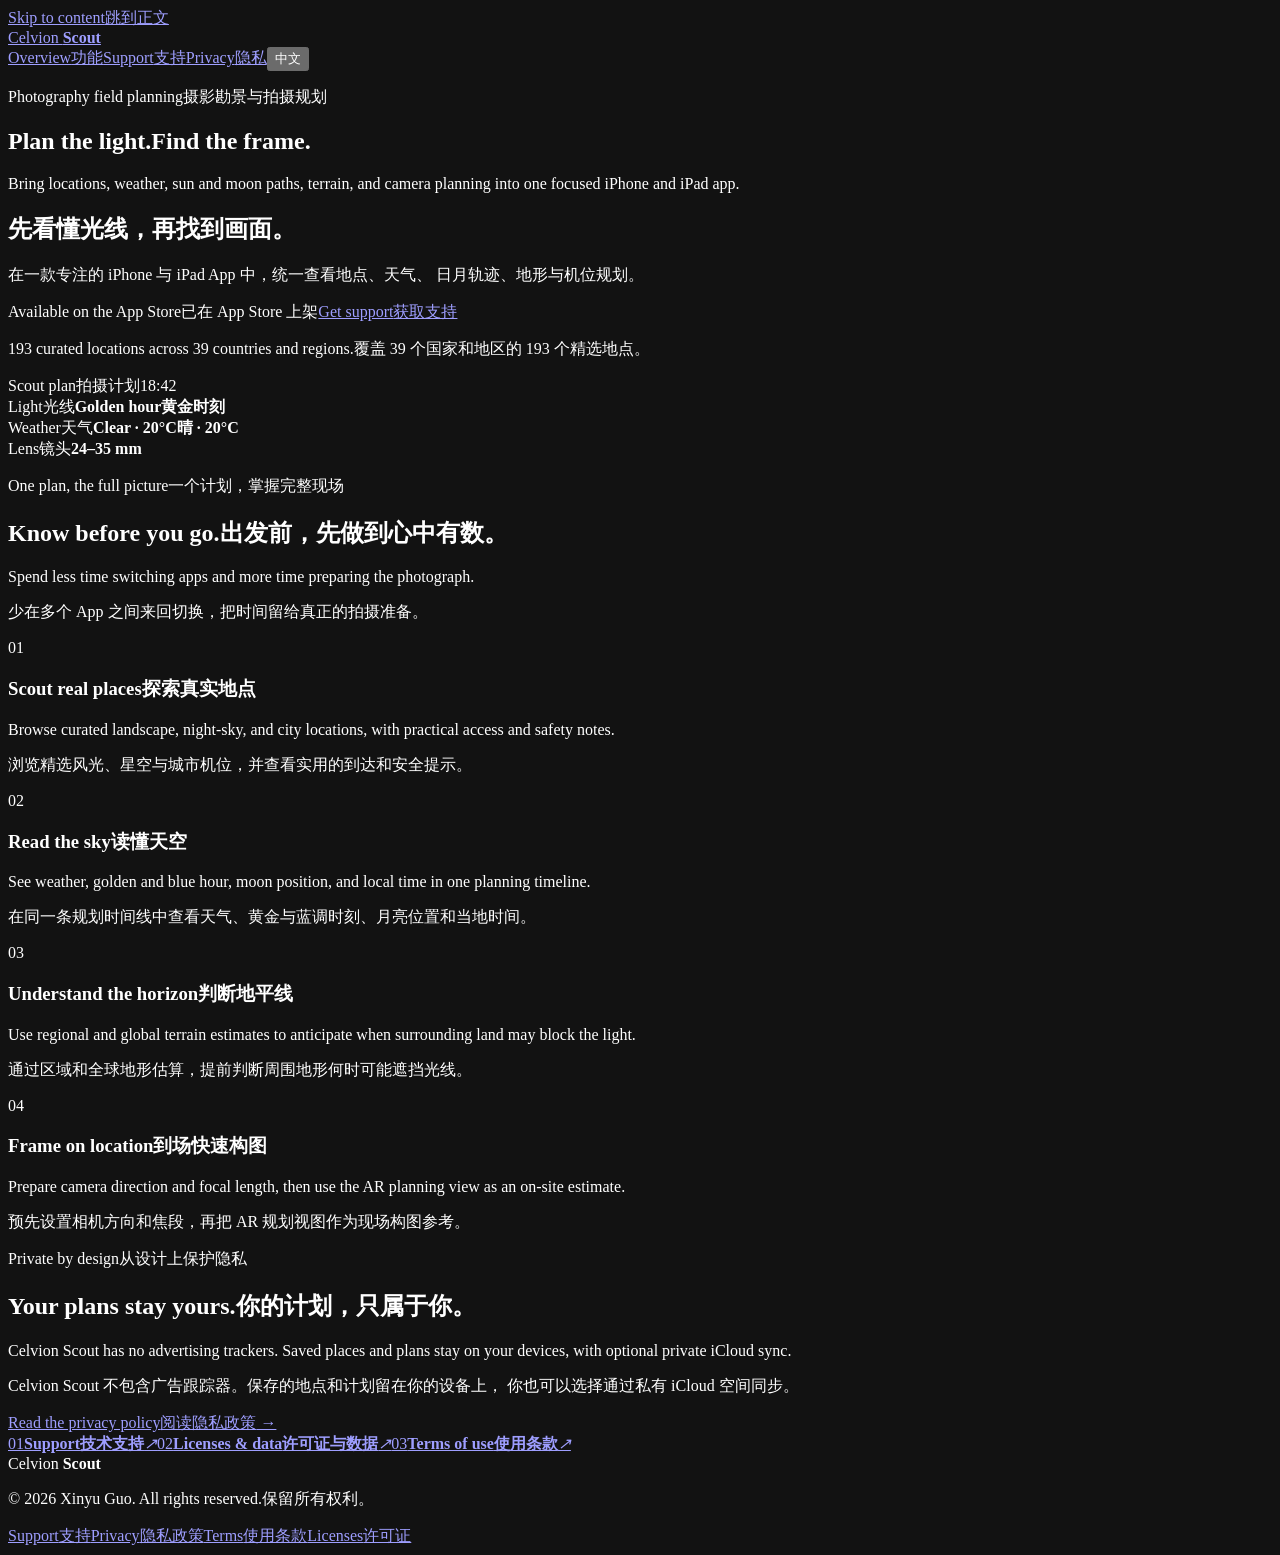
==== commit 7cb1a3de: "Publish local shooting record privacy and support guidance" ====
--- a/index.html
+++ b/index.html
@@ -7,4 +7,4 @@
   document.documentElement.dataset.language = language;
   document.documentElement.lang = language === "zh" ? "zh-Hans" : "en";
 } catch (_) {}
-</script><script src="/celvion-scout/_next/static/chunks/03~yq9q893hmn.js" noModule=""></script></head><body><div hidden=""><!--$--><!--/$--></div><a class="skip-link" href="#main-content"><span data-lang="en">Skip to content</span><span data-lang="zh">跳到正文</span></a><header class="site-header"><nav class="nav-wrap" aria-label="Primary navigation"><a class="brand" aria-label="Celvion Scout home" href="/celvion-scout/"><span class="brand-mark" aria-hidden="true"><i></i></span><span>Celvion <b>Scout</b></span></a><div class="nav-links"><a class="nav-overview" href="/celvion-scout/#features"><span data-lang="en">Overview</span><span data-lang="zh">功能</span></a><a href="/celvion-scout/support/"><span data-lang="en">Support</span><span data-lang="zh">支持</span></a><a href="/celvion-scout/privacy/"><span data-lang="en">Privacy</span><span data-lang="zh">隐私</span></a><button class="language-toggle" type="button" aria-label="切换到简体中文">中文</button></div></nav></header><main id="main-content"><section class="hero wrap"><div class="hero-copy"><p class="eyebrow"><span data-lang="en">Photography field planning</span><span data-lang="zh">摄影勘景与拍摄规划</span></p><div data-lang="en"><h1>Plan the light.<span>Find the frame.</span></h1><p class="lede">Bring locations, weather, sun and moon paths, terrain, and camera planning into one focused iPhone and iPad app.</p></div><div data-lang="zh"><h1>先看懂光线，<span>再找到画面。</span></h1><p class="lede">在一款专注的 iPhone 与 iPad App 中，统一查看地点、天气、 日月轨迹、地形与机位规划。</p></div><div class="hero-actions"><span class="button button-primary"><span data-lang="en">Coming to the App Store</span><span data-lang="zh">即将登陆 App Store</span></span><a class="button button-secondary" href="/celvion-scout/support/"><span data-lang="en">Get support</span><span data-lang="zh">获取支持</span></a></div><p class="availability"><span data-lang="en">193 curated locations across 39 countries and regions.</span><span data-lang="zh">覆盖 39 个国家和地区的 193 个精选地点。</span></p></div><div class="scout-card" aria-label="Illustration of a Celvion Scout location plan"><div class="card-topline"><span class="brand-mark small" aria-hidden="true"><i></i></span><span data-lang="en">Scout plan</span><span data-lang="zh">拍摄计划</span><span class="time-pill">18:42</span></div><div class="map-field" aria-hidden="true"><span class="contour contour-a"></span><span class="contour contour-b"></span><span class="contour contour-c"></span><span class="route route-sun"></span><span class="route route-moon"></span><span class="pin"><b></b></span><span class="sun-dot"></span><span class="moon-dot"></span></div><div class="plan-summary"><div><span data-lang="en">Light</span><span data-lang="zh">光线</span><strong data-lang="en">Golden hour</strong><strong data-lang="zh">黄金时刻</strong></div><div><span data-lang="en">Weather</span><span data-lang="zh">天气</span><strong data-lang="en">Clear · 20°C</strong><strong data-lang="zh">晴 · 20°C</strong></div><div><span data-lang="en">Lens</span><span data-lang="zh">镜头</span><strong>24–35 mm</strong></div></div></div></section><section class="feature-section" id="features" aria-labelledby="features-title"><div class="wrap"><div class="section-heading"><div><p class="eyebrow"><span data-lang="en">One plan, the full picture</span><span data-lang="zh">一个计划，掌握完整现场</span></p><h2 id="features-title"><span data-lang="en">Know before you go.</span><span data-lang="zh">出发前，先做到心中有数。</span></h2></div><p data-lang="en">Spend less time switching apps and more time preparing the photograph.</p><p data-lang="zh">少在多个 App 之间来回切换，把时间留给真正的拍摄准备。</p></div><div class="feature-grid"><article><span class="feature-number">01</span><h3><span data-lang="en">Scout real places</span><span data-lang="zh">探索真实地点</span></h3><p data-lang="en">Browse curated landscape, night-sky, and city locations, with practical access and safety notes.</p><p data-lang="zh">浏览精选风光、星空与城市机位，并查看实用的到达和安全提示。</p></article><article><span class="feature-number">02</span><h3><span data-lang="en">Read the sky</span><span data-lang="zh">读懂天空</span></h3><p data-lang="en">See weather, golden and blue hour, moon position, and local time in one planning timeline.</p><p data-lang="zh">在同一条规划时间线中查看天气、黄金与蓝调时刻、月亮位置和当地时间。</p></article><article><span class="feature-number">03</span><h3><span data-lang="en">Understand the horizon</span><span data-lang="zh">判断地平线</span></h3><p data-lang="en">Use regional and global terrain estimates to anticipate when surrounding land may block the light.</p><p data-lang="zh">通过区域和全球地形估算，提前判断周围地形何时可能遮挡光线。</p></article><article><span class="feature-number">04</span><h3><span data-lang="en">Frame on location</span><span data-lang="zh">到场快速构图</span></h3><p data-lang="en">Prepare camera direction and focal length, then use the AR planning view as an on-site estimate.</p><p data-lang="zh">预先设置相机方向和焦段，再把 AR 规划视图作为现场构图参考。</p></article></div></div></section><section class="trust-section wrap"><div><p class="eyebrow"><span data-lang="en">Private by design</span><span data-lang="zh">从设计上保护隐私</span></p><h2><span data-lang="en">Your plans stay yours.</span><span data-lang="zh">你的计划，只属于你。</span></h2></div><div><p data-lang="en">Celvion Scout has no advertising trackers. Saved places and plans stay on your devices, with optional private iCloud sync.</p><p data-lang="zh">Celvion Scout 不包含广告跟踪器。保存的地点和计划留在你的设备上， 你也可以选择通过私有 iCloud 空间同步。</p><a class="inline-link" href="/celvion-scout/privacy/"><span data-lang="en">Read the privacy policy</span><span data-lang="zh">阅读隐私政策</span><span aria-hidden="true"> →</span></a></div></section><section class="legal-cards wrap" aria-label="Help and legal information"><a href="/celvion-scout/support/"><span>01</span><strong data-lang="en">Support</strong><strong data-lang="zh">技术支持</strong><i aria-hidden="true">↗</i></a><a href="/celvion-scout/licenses/"><span>02</span><strong data-lang="en">Licenses &amp; data</strong><strong data-lang="zh">许可证与数据</strong><i aria-hidden="true">↗</i></a><a href="/celvion-scout/terms/"><span>03</span><strong data-lang="en">Terms of use</strong><strong data-lang="zh">使用条款</strong><i aria-hidden="true">↗</i></a></section></main><footer class="site-footer"><div class="footer-wrap"><div class="footer-copy"><div class="brand footer-brand"><span class="brand-mark small" aria-hidden="true"><i></i></span><span>Celvion <b>Scout</b></span></div><p>© 2026 Xinyu Guo. <span data-lang="en">All rights reserved.</span><span data-lang="zh">保留所有权利。</span></p></div><div class="footer-links"><a href="/celvion-scout/support/"><span data-lang="en">Support</span><span data-lang="zh">支持</span></a><a href="/celvion-scout/privacy/"><span data-lang="en">Privacy</span><span data-lang="zh">隐私政策</span></a><a href="/celvion-scout/terms/"><span data-lang="en">Terms</span><span data-lang="zh">使用条款</span></a><a href="/celvion-scout/licenses/"><span data-lang="en">Licenses</span><span data-lang="zh">许可证</span></a></div></div></footer><!--$--><!--/$--><script src="/celvion-scout/_next/static/chunks/05qz~x9nxj4s4.js" id="_R_" async=""></script><script>(self.__next_f=self.__next_f||[]).push([0])</script><script>self.__next_f.push([1,"1:\"$Sreact.fragment\"\n2:I[19191,[\"/celvion-scout/_next/static/chunks/0z.b4y5lc4ks0.js\",\"/celvion-scout/_next/static/chunks/10ncx8p1uu20r.js\"],\"default\"]\n3:I[1708,[\"/celvion-scout/_next/static/chunks/0z.b4y5lc4ks0.js\",\"/celvion-scout/_next/static/chunks/10ncx8p1uu20r.js\"],\"default\"]\n4:I[99834,[\"/celvion-scout/_next/static/chunks/0z.b4y5lc4ks0.js\",\"/celvion-scout/_next/static/chunks/10ncx8p1uu20r.js\",\"/celvion-scout/_next/static/chunks/0aeyjvo4fy4iu.js\"],\"SiteHeader\"]\n5:I[48847,[\"/celvion-scout/_next/static/chunks/0z.b4y5lc4ks0.js\",\"/celvion-scout/_next/static/chunks/10ncx8p1uu20r.js\",\"/celvion-scout/_next/static/chunks/0aeyjvo4fy4iu.js\"],\"\"]\n15:I[99879,[\"/celvion-scout/_next/static/chunks/0z.b4y5lc4ks0.js\",\"/celvion-scout/_next/static/chunks/10ncx8p1uu20r.js\"],\"default\",1]\n:HL[\"/celvion-scout/_next/static/chunks/09mbdpe9mt-1..css\",\"style\"]\n"])</script><script>self.__next_f.push([1,"0:{\"P\":null,\"c\":[\"\",\"\"],\"q\":\"\",\"i\":false,\"f\":[[[\"\",{\"children\":[\"__PAGE__\",{}]},\"$undefined\",\"$undefined\",16],[[\"$\",\"$1\",\"c\",{\"children\":[[[\"$\",\"link\",\"0\",{\"rel\":\"stylesheet\",\"href\":\"/celvion-scout/_next/static/chunks/09mbdpe9mt-1..css\",\"precedence\":\"next\",\"crossOrigin\":\"$undefined\",\"nonce\":\"$undefined\"}],[\"$\",\"script\",\"script-0\",{\"src\":\"/celvion-scout/_next/static/chunks/0z.b4y5lc4ks0.js\",\"async\":true,\"nonce\":\"$undefined\"}],[\"$\",\"script\",\"script-1\",{\"src\":\"/celvion-scout/_next/static/chunks/10ncx8p1uu20r.js\",\"async\":true,\"nonce\":\"$undefined\"}]],[\"$\",\"html\",null,{\"lang\":\"en\",\"data-language\":\"en\",\"suppressHydrationWarning\":true,\"children\":[[\"$\",\"head\",null,{\"children\":[\"$\",\"script\",null,{\"dangerouslySetInnerHTML\":{\"__html\":\"\\ntry {\\n  const saved = localStorage.getItem(\\\"celvion-scout-language\\\");\\n  const language = saved === \\\"zh\\\" || saved === \\\"en\\\"\\n    ? saved\\n    : navigator.language.toLowerCase().startsWith(\\\"zh\\\") ? \\\"zh\\\" : \\\"en\\\";\\n  document.documentElement.dataset.language = language;\\n  document.documentElement.lang = language === \\\"zh\\\" ? \\\"zh-Hans\\\" : \\\"en\\\";\\n} catch (_) {}\\n\"}}]}],[\"$\",\"body\",null,{\"children\":[\"$\",\"$L2\",null,{\"parallelRouterKey\":\"children\",\"error\":\"$undefined\",\"errorStyles\":\"$undefined\",\"errorScripts\":\"$undefined\",\"template\":[\"$\",\"$L3\",null,{}],\"templateStyles\":\"$undefined\",\"templateScripts\":\"$undefined\",\"notFound\":[[[\"$\",\"title\",null,{\"children\":\"404: This page could not be found.\"}],[\"$\",\"div\",null,{\"style\":{\"fontFamily\":\"system-ui,\\\"Segoe UI\\\",Roboto,Helvetica,Arial,sans-serif,\\\"Apple Color Emoji\\\",\\\"Segoe UI Emoji\\\"\",\"height\":\"100vh\",\"textAlign\":\"center\",\"display\":\"flex\",\"flexDirection\":\"column\",\"alignItems\":\"center\",\"justifyContent\":\"center\"},\"children\":[\"$\",\"div\",null,{\"children\":[[\"$\",\"style\",null,{\"dangerouslySetInnerHTML\":{\"__html\":\"body{color:#000;background:#fff;margin:0}.next-error-h1{border-right:1px solid rgba(0,0,0,.3)}@media (prefers-color-scheme:dark){body{color:#fff;background:#000}.next-error-h1{border-right:1px solid rgba(255,255,255,.3)}}\"}}],[\"$\",\"h1\",null,{\"className\":\"next-error-h1\",\"style\":{\"display\":\"inline-block\",\"margin\":\"0 20px 0 0\",\"padding\":\"0 23px 0 0\",\"fontSize\":24,\"fontWeight\":500,\"verticalAlign\":\"top\",\"lineHeight\":\"49px\"},\"children\":404}],[\"$\",\"div\",null,{\"style\":{\"display\":\"inline-block\"},\"children\":[\"$\",\"h2\",null,{\"style\":{\"fontSize\":14,\"fontWeight\":400,\"lineHeight\":\"49px\",\"margin\":0},\"children\":\"This page could not be found.\"}]}]]}]}]],[]],\"forbidden\":\"$undefined\",\"unauthorized\":\"$undefined\"}]}]]}]]}],{\"children\":[[\"$\",\"$1\",\"c\",{\"children\":[[[\"$\",\"$L4\",null,{}],[\"$\",\"main\",null,{\"id\":\"main-content\",\"children\":[[\"$\",\"section\",null,{\"className\":\"hero wrap\",\"children\":[[\"$\",\"div\",null,{\"className\":\"hero-copy\",\"children\":[[\"$\",\"p\",null,{\"className\":\"eyebrow\",\"children\":[[\"$\",\"span\",null,{\"data-lang\":\"en\",\"children\":\"Photography field planning\"}],[\"$\",\"span\",null,{\"data-lang\":\"zh\",\"children\":\"摄影勘景与拍摄规划\"}]]}],[\"$\",\"div\",null,{\"data-lang\":\"en\",\"children\":[[\"$\",\"h1\",null,{\"children\":[\"Plan the light.\",[\"$\",\"span\",null,{\"children\":\"Find the frame.\"}]]}],[\"$\",\"p\",null,{\"className\":\"lede\",\"children\":\"Bring locations, weather, sun and moon paths, terrain, and camera planning into one focused iPhone and iPad app.\"}]]}],[\"$\",\"div\",null,{\"data-lang\":\"zh\",\"children\":[[\"$\",\"h1\",null,{\"children\":[\"先看懂光线，\",[\"$\",\"span\",null,{\"children\":\"再找到画面。\"}]]}],[\"$\",\"p\",null,{\"className\":\"lede\",\"children\":\"在一款专注的 iPhone 与 iPad App 中，统一查看地点、天气、 日月轨迹、地形与机位规划。\"}]]}],[\"$\",\"div\",null,{\"className\":\"hero-actions\",\"children\":[[\"$\",\"span\",null,{\"className\":\"button button-primary\",\"children\":[[\"$\",\"span\",null,{\"data-lang\":\"en\",\"children\":\"Coming to the App Store\"}],[\"$\",\"span\",null,{\"data-lang\":\"zh\",\"children\":\"即将登陆 App Store\"}]]}],[\"$\",\"$L5\",null,{\"className\":\"button button-secondary\",\"href\":\"/support\",\"children\":[[\"$\",\"span\",null,{\"data-lang\":\"en\",\"children\":\"Get support\"}],[\"$\",\"span\",null,{\"data-lang\":\"zh\",\"children\":\"获取支持\"}]]}]]}],[\"$\",\"p\",null,{\"className\":\"availability\",\"children\":[[\"$\",\"span\",null,{\"data-lang\":\"en\",\"children\":\"193 curated locations across 39 countries and regions.\"}],[\"$\",\"span\",null,{\"data-lang\":\"zh\",\"children\":\"覆盖 39 个国家和地区的 193 个精选地点。\"}]]}]]}],[\"$\",\"div\",null,{\"className\":\"scout-card\",\"aria-label\":\"Illustration of a Celvion Scout location plan\",\"children\":[[\"$\",\"div\",null,{\"className\":\"card-topline\",\"children\":[[\"$\",\"span\",null,{\"className\":\"brand-mark small\",\"aria-hidden\":\"true\",\"children\":[\"$\",\"i\",null,{}]}],[\"$\",\"span\",null,{\"data-lang\":\"en\",\"children\":\"Scout plan\"}],[\"$\",\"span\",null,{\"data-lang\":\"zh\",\"children\":\"拍摄计划\"}],[\"$\",\"span\",null,{\"className\":\"time-pill\",\"children\":\"18:42\"}]]}],[\"$\",\"div\",null,{\"className\":\"map-field\",\"aria-hidden\":\"true\",\"children\":[[\"$\",\"span\",null,{\"className\":\"contour contour-a\"}],\"$L6\",\"$L7\",\"$L8\",\"$L9\",\"$La\",\"$Lb\",\"$Lc\"]}],\"$Ld\"]}]]}],\"$Le\",\"$Lf\",\"$L10\"]}],\"$L11\"],[\"$L12\"],\"$L13\"]}],{},null,false,null]},null,false,null],\"$L14\",false]],\"m\":\"$undefined\",\"G\":[\"$15\",[\"$L16\"]],\"S\":true,\"h\":null,\"s\":\"$undefined\",\"l\":\"$undefined\",\"p\":\"$undefined\",\"d\":\"$undefined\",\"b\":\"M4MRdBeiC0ruf_FTiq4xO\"}\n"])</script><script>self.__next_f.push([1,"17:I[99834,[\"/celvion-scout/_next/static/chunks/0z.b4y5lc4ks0.js\",\"/celvion-scout/_next/static/chunks/10ncx8p1uu20r.js\",\"/celvion-scout/_next/static/chunks/0aeyjvo4fy4iu.js\"],\"SiteFooter\"]\n18:I[46468,[\"/celvion-scout/_next/static/chunks/0z.b4y5lc4ks0.js\",\"/celvion-scout/_next/static/chunks/10ncx8p1uu20r.js\"],\"OutletBoundary\"]\n19:\"$Sreact.suspense\"\n1b:I[46468,[\"/celvion-scout/_next/static/chunks/0z.b4y5lc4ks0.js\",\"/celvion-scout/_next/static/chunks/10ncx8p1uu20r.js\"],\"ViewportBoundary\"]\n1d:I[46468,[\"/celvion-scout/_next/static/chunks/0z.b4y5lc4ks0.js\",\"/celvion-scout/_next/static/chunks/10ncx8p1uu20r.js\"],\"MetadataBoundary\"]\n6:[\"$\",\"span\",null,{\"className\":\"contour contour-b\"}]\n7:[\"$\",\"span\",null,{\"className\":\"contour contour-c\"}]\n8:[\"$\",\"span\",null,{\"className\":\"route route-sun\"}]\n9:[\"$\",\"span\",null,{\"className\":\"route route-moon\"}]\na:[\"$\",\"span\",null,{\"className\":\"pin\",\"children\":[\"$\",\"b\",null,{}]}]\nb:[\"$\",\"span\",null,{\"className\":\"sun-dot\"}]\nc:[\"$\",\"span\",null,{\"className\":\"moon-dot\"}]\nd:[\"$\",\"div\",null,{\"className\":\"plan-summary\",\"children\":[[\"$\",\"div\",null,{\"children\":[[\"$\",\"span\",null,{\"data-lang\":\"en\",\"children\":\"Light\"}],[\"$\",\"span\",null,{\"data-lang\":\"zh\",\"children\":\"光线\"}],[\"$\",\"strong\",null,{\"data-lang\":\"en\",\"children\":\"Golden hour\"}],[\"$\",\"strong\",null,{\"data-lang\":\"zh\",\"children\":\"黄金时刻\"}]]}],[\"$\",\"div\",null,{\"children\":[[\"$\",\"span\",null,{\"data-lang\":\"en\",\"children\":\"Weather\"}],[\"$\",\"span\",null,{\"data-lang\":\"zh\",\"children\":\"天气\"}],[\"$\",\"strong\",null,{\"data-lang\":\"en\",\"children\":\"Clear · 20°C\"}],[\"$\",\"strong\",null,{\"data-lang\":\"zh\",\"children\":\"晴 · 20°C\"}]]}],[\"$\",\"div\",null,{\"children\":[[\"$\",\"span\",null,{\"data-lang\":\"en\",\"children\":\"Lens\"}],[\"$\",\"span\",null,{\"data-lang\":\"zh\",\"children\":\"镜头\"}],[\"$\",\"strong\",null,{\"children\":\"24–35 mm\"}]]}]]}]\n"])</script><script>self.__next_f.push([1,"e:[\"$\",\"section\",null,{\"className\":\"feature-section\",\"id\":\"features\",\"aria-labelledby\":\"features-title\",\"children\":[\"$\",\"div\",null,{\"className\":\"wrap\",\"children\":[[\"$\",\"div\",null,{\"className\":\"section-heading\",\"children\":[[\"$\",\"div\",null,{\"children\":[[\"$\",\"p\",null,{\"className\":\"eyebrow\",\"children\":[[\"$\",\"span\",null,{\"data-lang\":\"en\",\"children\":\"One plan, the full picture\"}],[\"$\",\"span\",null,{\"data-lang\":\"zh\",\"children\":\"一个计划，掌握完整现场\"}]]}],[\"$\",\"h2\",null,{\"id\":\"features-title\",\"children\":[[\"$\",\"span\",null,{\"data-lang\":\"en\",\"children\":\"Know before you go.\"}],[\"$\",\"span\",null,{\"data-lang\":\"zh\",\"children\":\"出发前，先做到心中有数。\"}]]}]]}],[\"$\",\"p\",null,{\"data-lang\":\"en\",\"children\":\"Spend less time switching apps and more time preparing the photograph.\"}],[\"$\",\"p\",null,{\"data-lang\":\"zh\",\"children\":\"少在多个 App 之间来回切换，把时间留给真正的拍摄准备。\"}]]}],[\"$\",\"div\",null,{\"className\":\"feature-grid\",\"children\":[[\"$\",\"article\",null,{\"children\":[[\"$\",\"span\",null,{\"className\":\"feature-number\",\"children\":\"01\"}],[\"$\",\"h3\",null,{\"children\":[[\"$\",\"span\",null,{\"data-lang\":\"en\",\"children\":\"Scout real places\"}],[\"$\",\"span\",null,{\"data-lang\":\"zh\",\"children\":\"探索真实地点\"}]]}],[\"$\",\"p\",null,{\"data-lang\":\"en\",\"children\":\"Browse curated landscape, night-sky, and city locations, with practical access and safety notes.\"}],[\"$\",\"p\",null,{\"data-lang\":\"zh\",\"children\":\"浏览精选风光、星空与城市机位，并查看实用的到达和安全提示。\"}]]}],[\"$\",\"article\",null,{\"children\":[[\"$\",\"span\",null,{\"className\":\"feature-number\",\"children\":\"02\"}],[\"$\",\"h3\",null,{\"children\":[[\"$\",\"span\",null,{\"data-lang\":\"en\",\"children\":\"Read the sky\"}],[\"$\",\"span\",null,{\"data-lang\":\"zh\",\"children\":\"读懂天空\"}]]}],[\"$\",\"p\",null,{\"data-lang\":\"en\",\"children\":\"See weather, golden and blue hour, moon position, and local time in one planning timeline.\"}],[\"$\",\"p\",null,{\"data-lang\":\"zh\",\"children\":\"在同一条规划时间线中查看天气、黄金与蓝调时刻、月亮位置和当地时间。\"}]]}],[\"$\",\"article\",null,{\"children\":[[\"$\",\"span\",null,{\"className\":\"feature-number\",\"children\":\"03\"}],[\"$\",\"h3\",null,{\"children\":[[\"$\",\"span\",null,{\"data-lang\":\"en\",\"children\":\"Understand the horizon\"}],[\"$\",\"span\",null,{\"data-lang\":\"zh\",\"children\":\"判断地平线\"}]]}],[\"$\",\"p\",null,{\"data-lang\":\"en\",\"children\":\"Use regional and global terrain estimates to anticipate when surrounding land may block the light.\"}],[\"$\",\"p\",null,{\"data-lang\":\"zh\",\"children\":\"通过区域和全球地形估算，提前判断周围地形何时可能遮挡光线。\"}]]}],[\"$\",\"article\",null,{\"children\":[[\"$\",\"span\",null,{\"className\":\"feature-number\",\"children\":\"04\"}],[\"$\",\"h3\",null,{\"children\":[[\"$\",\"span\",null,{\"data-lang\":\"en\",\"children\":\"Frame on location\"}],[\"$\",\"span\",null,{\"data-lang\":\"zh\",\"children\":\"到场快速构图\"}]]}],[\"$\",\"p\",null,{\"data-lang\":\"en\",\"children\":\"Prepare camera direction and focal length, then use the AR planning view as an on-site estimate.\"}],[\"$\",\"p\",null,{\"data-lang\":\"zh\",\"children\":\"预先设置相机方向和焦段，再把 AR 规划视图作为现场构图参考。\"}]]}]]}]]}]}]\n"])</script><script>self.__next_f.push([1,"f:[\"$\",\"section\",null,{\"className\":\"trust-section wrap\",\"children\":[[\"$\",\"div\",null,{\"children\":[[\"$\",\"p\",null,{\"className\":\"eyebrow\",\"children\":[[\"$\",\"span\",null,{\"data-lang\":\"en\",\"children\":\"Private by design\"}],[\"$\",\"span\",null,{\"data-lang\":\"zh\",\"children\":\"从设计上保护隐私\"}]]}],[\"$\",\"h2\",null,{\"children\":[[\"$\",\"span\",null,{\"data-lang\":\"en\",\"children\":\"Your plans stay yours.\"}],[\"$\",\"span\",null,{\"data-lang\":\"zh\",\"children\":\"你的计划，只属于你。\"}]]}]]}],[\"$\",\"div\",null,{\"children\":[[\"$\",\"p\",null,{\"data-lang\":\"en\",\"children\":\"Celvion Scout has no advertising trackers. Saved places and plans stay on your devices, with optional private iCloud sync.\"}],[\"$\",\"p\",null,{\"data-lang\":\"zh\",\"children\":\"Celvion Scout 不包含广告跟踪器。保存的地点和计划留在你的设备上， 你也可以选择通过私有 iCloud 空间同步。\"}],[\"$\",\"$L5\",null,{\"className\":\"inline-link\",\"href\":\"/privacy\",\"children\":[[\"$\",\"span\",null,{\"data-lang\":\"en\",\"children\":\"Read the privacy policy\"}],[\"$\",\"span\",null,{\"data-lang\":\"zh\",\"children\":\"阅读隐私政策\"}],[\"$\",\"span\",null,{\"aria-hidden\":\"true\",\"children\":\" →\"}]]}]]}]]}]\n10:[\"$\",\"section\",null,{\"className\":\"legal-cards wrap\",\"aria-label\":\"Help and legal information\",\"children\":[[\"$\",\"$L5\",null,{\"href\":\"/support\",\"children\":[[\"$\",\"span\",null,{\"children\":\"01\"}],[\"$\",\"strong\",null,{\"data-lang\":\"en\",\"children\":\"Support\"}],[\"$\",\"strong\",null,{\"data-lang\":\"zh\",\"children\":\"技术支持\"}],[\"$\",\"i\",null,{\"aria-hidden\":\"true\",\"children\":\"↗\"}]]}],[\"$\",\"$L5\",null,{\"href\":\"/licenses\",\"children\":[[\"$\",\"span\",null,{\"children\":\"02\"}],[\"$\",\"strong\",null,{\"data-lang\":\"en\",\"children\":\"Licenses \u0026 data\"}],[\"$\",\"strong\",null,{\"data-lang\":\"zh\",\"children\":\"许可证与数据\"}],[\"$\",\"i\",null,{\"aria-hidden\":\"true\",\"children\":\"↗\"}]]}],[\"$\",\"$L5\",null,{\"href\":\"/terms\",\"children\":[[\"$\",\"span\",null,{\"children\":\"03\"}],[\"$\",\"strong\",null,{\"data-lang\":\"en\",\"children\":\"Terms of use\"}],[\"$\",\"strong\",null,{\"data-lang\":\"zh\",\"children\":\"使用条款\"}],[\"$\",\"i\",null,{\"aria-hidden\":\"true\",\"children\":\"↗\"}]]}]]}]\n11:[\"$\",\"$L17\",null,{}]\n12:[\"$\",\"script\",\"script-0\",{\"src\":\"/celvion-scout/_next/static/chunks/0aeyjvo4fy4iu.js\",\"async\":true,\"nonce\":\"$undefined\"}]\n13:[\"$\",\"$L18\",null,{\"children\":[\"$\",\"$19\",null,{\"name\":\"Next.MetadataOutlet\",\"children\":\"$@1a\"}]}]\n14:[\"$\",\"$1\",\"h\",{\"children\":[null,[\"$\",\"$L1b\",null,{\"children\":\"$L1c\"}],[\"$\",\"div\",null,{\"hidden\":true,\"children\":[\"$\",\"$L1d\",null,{\"children\":[\"$\",\"$19\",null,{\"name\":\"Next.Metadata\",\"children\":\"$L1e\"}]}]}],null]}]\n16:[\"$\",\"link\",\"0\",{\"rel\":\"stylesheet\",\"href\":\"/celvion-scout/_next/static/chunks/09mbdpe9mt-1..css\",\"precedence\":\"next\",\"crossOrigin\":\"$undefined\",\"nonce\":\"$undefined\"}]\n"])</script><script>self.__next_f.push([1,"1c:[[\"$\",\"meta\",\"0\",{\"charSet\":\"utf-8\"}],[\"$\",\"meta\",\"1\",{\"name\":\"viewport\",\"content\":\"width=device-width, initial-scale=1\"}],[\"$\",\"meta\",\"2\",{\"name\":\"theme-color\",\"content\":\"#07111f\"}],[\"$\",\"meta\",\"3\",{\"name\":\"color-scheme\",\"content\":\"dark\"}]]\n"])</script><script>self.__next_f.push([1,"1f:I[71209,[\"/celvion-scout/_next/static/chunks/0z.b4y5lc4ks0.js\",\"/celvion-scout/_next/static/chunks/10ncx8p1uu20r.js\"],\"IconMark\"]\n1a:null\n"])</script><script>self.__next_f.push([1,"1e:[[\"$\",\"title\",\"0\",{\"children\":\"Celvion Scout — Plan the light. Find the frame.\"}],[\"$\",\"meta\",\"1\",{\"name\":\"description\",\"content\":\"Photography location scouting, weather, sun and moon paths, and camera planning for iPhone and iPad.\"}],[\"$\",\"meta\",\"2\",{\"name\":\"application-name\",\"content\":\"Celvion Scout\"}],[\"$\",\"meta\",\"3\",{\"name\":\"robots\",\"content\":\"index, follow\"}],[\"$\",\"meta\",\"4\",{\"property\":\"og:title\",\"content\":\"Celvion Scout — Plan the light. Find the frame.\"}],[\"$\",\"meta\",\"5\",{\"property\":\"og:description\",\"content\":\"A focused photography scouting and planning app for iPhone and iPad.\"}],[\"$\",\"meta\",\"6\",{\"property\":\"og:site_name\",\"content\":\"Celvion Scout\"}],[\"$\",\"meta\",\"7\",{\"property\":\"og:image\",\"content\":\"https://guogxy.github.io/celvion-scout/og-scout.png\"}],[\"$\",\"meta\",\"8\",{\"property\":\"og:image:width\",\"content\":\"1200\"}],[\"$\",\"meta\",\"9\",{\"property\":\"og:image:height\",\"content\":\"630\"}],[\"$\",\"meta\",\"10\",{\"property\":\"og:image:alt\",\"content\":\"Celvion Scout — Plan the light. Find the frame.\"}],[\"$\",\"meta\",\"11\",{\"property\":\"og:type\",\"content\":\"website\"}],[\"$\",\"meta\",\"12\",{\"name\":\"twitter:card\",\"content\":\"summary_large_image\"}],[\"$\",\"meta\",\"13\",{\"name\":\"twitter:title\",\"content\":\"Celvion Scout — Plan the light. Find the frame.\"}],[\"$\",\"meta\",\"14\",{\"name\":\"twitter:description\",\"content\":\"A focused photography scouting and planning app for iPhone and iPad.\"}],[\"$\",\"meta\",\"15\",{\"name\":\"twitter:image\",\"content\":\"https://guogxy.github.io/celvion-scout/og-scout.png\"}],[\"$\",\"link\",\"16\",{\"rel\":\"shortcut icon\",\"href\":\"/celvion-scout/favicon.svg\"}],[\"$\",\"link\",\"17\",{\"rel\":\"icon\",\"href\":\"/celvion-scout/favicon.svg\"}],[\"$\",\"$L1f\",\"18\",{}]]\n"])</script></body></html>+</script><script src="/celvion-scout/_next/static/chunks/03~yq9q893hmn.js" noModule=""></script></head><body><div hidden=""><!--$--><!--/$--></div><a class="skip-link" href="#main-content"><span data-lang="en">Skip to content</span><span data-lang="zh">跳到正文</span></a><header class="site-header"><nav class="nav-wrap" aria-label="Primary navigation"><a class="brand" aria-label="Celvion Scout home" href="/celvion-scout/"><span class="brand-mark" aria-hidden="true"><i></i></span><span>Celvion <b>Scout</b></span></a><div class="nav-links"><a class="nav-overview" href="/celvion-scout/#features"><span data-lang="en">Overview</span><span data-lang="zh">功能</span></a><a href="/celvion-scout/support/"><span data-lang="en">Support</span><span data-lang="zh">支持</span></a><a href="/celvion-scout/privacy/"><span data-lang="en">Privacy</span><span data-lang="zh">隐私</span></a><button class="language-toggle" type="button" aria-label="切换到简体中文">中文</button></div></nav></header><main id="main-content"><section class="hero wrap"><div class="hero-copy"><p class="eyebrow"><span data-lang="en">Photography field planning</span><span data-lang="zh">摄影勘景与拍摄规划</span></p><div data-lang="en"><h1>Plan the light.<span>Find the frame.</span></h1><p class="lede">Bring locations, weather, sun and moon paths, terrain, and camera planning into one focused iPhone and iPad app.</p></div><div data-lang="zh"><h1>先看懂光线，<span>再找到画面。</span></h1><p class="lede">在一款专注的 iPhone 与 iPad App 中，统一查看地点、天气、 日月轨迹、地形与机位规划。</p></div><div class="hero-actions"><span class="button button-primary"><span data-lang="en">Available on the App Store</span><span data-lang="zh">已在 App Store 上架</span></span><a class="button button-secondary" href="/celvion-scout/support/"><span data-lang="en">Get support</span><span data-lang="zh">获取支持</span></a></div><p class="availability"><span data-lang="en">193 curated locations across 39 countries and regions.</span><span data-lang="zh">覆盖 39 个国家和地区的 193 个精选地点。</span></p></div><div class="scout-card" aria-label="Illustration of a Celvion Scout location plan"><div class="card-topline"><span class="brand-mark small" aria-hidden="true"><i></i></span><span data-lang="en">Scout plan</span><span data-lang="zh">拍摄计划</span><span class="time-pill">18:42</span></div><div class="map-field" aria-hidden="true"><span class="contour contour-a"></span><span class="contour contour-b"></span><span class="contour contour-c"></span><span class="route route-sun"></span><span class="route route-moon"></span><span class="pin"><b></b></span><span class="sun-dot"></span><span class="moon-dot"></span></div><div class="plan-summary"><div><span data-lang="en">Light</span><span data-lang="zh">光线</span><strong data-lang="en">Golden hour</strong><strong data-lang="zh">黄金时刻</strong></div><div><span data-lang="en">Weather</span><span data-lang="zh">天气</span><strong data-lang="en">Clear · 20°C</strong><strong data-lang="zh">晴 · 20°C</strong></div><div><span data-lang="en">Lens</span><span data-lang="zh">镜头</span><strong>24–35 mm</strong></div></div></div></section><section class="feature-section" id="features" aria-labelledby="features-title"><div class="wrap"><div class="section-heading"><div><p class="eyebrow"><span data-lang="en">One plan, the full picture</span><span data-lang="zh">一个计划，掌握完整现场</span></p><h2 id="features-title"><span data-lang="en">Know before you go.</span><span data-lang="zh">出发前，先做到心中有数。</span></h2></div><p data-lang="en">Spend less time switching apps and more time preparing the photograph.</p><p data-lang="zh">少在多个 App 之间来回切换，把时间留给真正的拍摄准备。</p></div><div class="feature-grid"><article><span class="feature-number">01</span><h3><span data-lang="en">Scout real places</span><span data-lang="zh">探索真实地点</span></h3><p data-lang="en">Browse curated landscape, night-sky, and city locations, with practical access and safety notes.</p><p data-lang="zh">浏览精选风光、星空与城市机位，并查看实用的到达和安全提示。</p></article><article><span class="feature-number">02</span><h3><span data-lang="en">Read the sky</span><span data-lang="zh">读懂天空</span></h3><p data-lang="en">See weather, golden and blue hour, moon position, and local time in one planning timeline.</p><p data-lang="zh">在同一条规划时间线中查看天气、黄金与蓝调时刻、月亮位置和当地时间。</p></article><article><span class="feature-number">03</span><h3><span data-lang="en">Understand the horizon</span><span data-lang="zh">判断地平线</span></h3><p data-lang="en">Use regional and global terrain estimates to anticipate when surrounding land may block the light.</p><p data-lang="zh">通过区域和全球地形估算，提前判断周围地形何时可能遮挡光线。</p></article><article><span class="feature-number">04</span><h3><span data-lang="en">Frame on location</span><span data-lang="zh">到场快速构图</span></h3><p data-lang="en">Prepare camera direction and focal length, then use the AR planning view as an on-site estimate.</p><p data-lang="zh">预先设置相机方向和焦段，再把 AR 规划视图作为现场构图参考。</p></article></div></div></section><section class="trust-section wrap"><div><p class="eyebrow"><span data-lang="en">Private by design</span><span data-lang="zh">从设计上保护隐私</span></p><h2><span data-lang="en">Your plans stay yours.</span><span data-lang="zh">你的计划，只属于你。</span></h2></div><div><p data-lang="en">Celvion Scout has no advertising trackers. Saved places and plans stay on your devices, with optional private iCloud sync.</p><p data-lang="zh">Celvion Scout 不包含广告跟踪器。保存的地点和计划留在你的设备上， 你也可以选择通过私有 iCloud 空间同步。</p><a class="inline-link" href="/celvion-scout/privacy/"><span data-lang="en">Read the privacy policy</span><span data-lang="zh">阅读隐私政策</span><span aria-hidden="true"> →</span></a></div></section><section class="legal-cards wrap" aria-label="Help and legal information"><a href="/celvion-scout/support/"><span>01</span><strong data-lang="en">Support</strong><strong data-lang="zh">技术支持</strong><i aria-hidden="true">↗</i></a><a href="/celvion-scout/licenses/"><span>02</span><strong data-lang="en">Licenses &amp; data</strong><strong data-lang="zh">许可证与数据</strong><i aria-hidden="true">↗</i></a><a href="/celvion-scout/terms/"><span>03</span><strong data-lang="en">Terms of use</strong><strong data-lang="zh">使用条款</strong><i aria-hidden="true">↗</i></a></section></main><footer class="site-footer"><div class="footer-wrap"><div class="footer-copy"><div class="brand footer-brand"><span class="brand-mark small" aria-hidden="true"><i></i></span><span>Celvion <b>Scout</b></span></div><p>© 2026 Xinyu Guo. <span data-lang="en">All rights reserved.</span><span data-lang="zh">保留所有权利。</span></p></div><div class="footer-links"><a href="/celvion-scout/support/"><span data-lang="en">Support</span><span data-lang="zh">支持</span></a><a href="/celvion-scout/privacy/"><span data-lang="en">Privacy</span><span data-lang="zh">隐私政策</span></a><a href="/celvion-scout/terms/"><span data-lang="en">Terms</span><span data-lang="zh">使用条款</span></a><a href="/celvion-scout/licenses/"><span data-lang="en">Licenses</span><span data-lang="zh">许可证</span></a></div></div></footer><!--$--><!--/$--><script src="/celvion-scout/_next/static/chunks/05qz~x9nxj4s4.js" id="_R_" async=""></script><script>(self.__next_f=self.__next_f||[]).push([0])</script><script>self.__next_f.push([1,"1:\"$Sreact.fragment\"\n2:I[19191,[\"/celvion-scout/_next/static/chunks/0z.b4y5lc4ks0.js\",\"/celvion-scout/_next/static/chunks/10ncx8p1uu20r.js\"],\"default\"]\n3:I[1708,[\"/celvion-scout/_next/static/chunks/0z.b4y5lc4ks0.js\",\"/celvion-scout/_next/static/chunks/10ncx8p1uu20r.js\"],\"default\"]\n4:I[99834,[\"/celvion-scout/_next/static/chunks/0z.b4y5lc4ks0.js\",\"/celvion-scout/_next/static/chunks/10ncx8p1uu20r.js\",\"/celvion-scout/_next/static/chunks/0aeyjvo4fy4iu.js\"],\"SiteHeader\"]\n5:I[48847,[\"/celvion-scout/_next/static/chunks/0z.b4y5lc4ks0.js\",\"/celvion-scout/_next/static/chunks/10ncx8p1uu20r.js\",\"/celvion-scout/_next/static/chunks/0aeyjvo4fy4iu.js\"],\"\"]\n15:I[99879,[\"/celvion-scout/_next/static/chunks/0z.b4y5lc4ks0.js\",\"/celvion-scout/_next/static/chunks/10ncx8p1uu20r.js\"],\"default\",1]\n:HL[\"/celvion-scout/_next/static/chunks/09mbdpe9mt-1..css\",\"style\"]\n0:{\"P\":null,\"c\":[\"\",\"\"],\"q\":\"\",\"i\":false,\"f\":[[[\"\",{\"children\":[\"__PAGE__\",{}]},\"$undefined\",\"$undefined\",16],[[\"$\",\"$1\",\"c\",{\"children\":[[[\"$\",\"link\",\"0\",{\"rel\":\"stylesheet\",\"href\":\"/celvion-scout/_next/static/chunks/09mbdpe9mt-1..css\",\"precedence\":\"next\",\"crossOrigin\":\"$undefined\",\"nonce\":\"$undefined\"}],[\"$\",\"script\",\"script-0\",{\"src\":\"/celvion-scout/_next/static/chunks/0z.b4y5lc4ks0.js\",\"async\":true,\"nonce\":\"$undefined\"}],[\"$\",\"script\",\"script-1\",{\"src\":\"/celvion-scout/_next/static/chunks/10ncx8p1uu20r.js\",\"async\":true,\"nonce\":\"$undefined\"}]],[\"$\",\"html\",null,{\"lang\":\"en\",\"data-language\":\"en\",\"suppressHydrationWarning\":true,\"children\":[[\"$\",\"head\",null,{\"children\":[\"$\",\"script\",null,{\"dangerouslySetInnerHTML\":{\"__html\":\"\\ntry {\\n  const saved = localStorage.getItem(\\\"celvion-scout-language\\\");\\n  const language = saved === \\\"zh\\\" || saved === \\\"en\\\"\\n    ? saved\\n    : navigator.language.toLowerCase().startsWith(\\\"zh\\\") ? \\\"zh\\\" : \\\"en\\\";\\n  document.documentElement.dataset.language = language;\\n  document.documentElement.lang = language === \\\"zh\\\" ? \\\"zh-Hans\\\" : \\\"en\\\";\\n} catch (_) {}\\n\"}}]}],[\"$\",\"body\",null,{\"children\":[\"$\",\"$L2\",null,{\"parallelRouterKey\":\"children\",\"error\":\"$undefined\",\"errorStyles\":\"$undefined\",\"errorScripts\":\"$undefined\",\"template\":[\"$\",\"$L3\",null,{}],\"templateStyles\":\"$undefined\",\"templateScripts\":\"$undefined\",\"notFound\":[[[\"$\",\"title\",null,{\"children\":\"404: This page could not be found.\"}],[\"$\",\"div\",null,{\"style\":{\"fontFamily\":\"system-ui,\\\"Segoe UI\\\",Roboto,Helvetica,Arial,sans-serif,\\\"Apple Color Emoji\\\",\\\"Segoe UI Emoji\\\"\",\"height\":\"100vh\",\"textAlign\":\"center\",\"display\":\"flex\",\"flexDirection\":\"column\",\"alignItems\":\"center\",\"justifyContent\":\"center\"},\"children\":[\"$\",\"div\",null,{\"children\":[[\"$\",\"style\",null,{\"dangerouslySetInnerHTML\":{\"__html\":\"body{color:#000;background:#fff;margin:0}.next-error-h1{border-right:1px solid rgba(0,0,0,.3)}@media (prefers-color-scheme:dark){body{color:#fff;background:#000}.next-error-h1{border-right:1px solid rgba(255,255,255,.3)}}\"}}],[\"$\",\"h1\",null,{\"className\":\"next-error-h1\",\"style\":{\"display\":\"inline-block\",\"margin\":\"0 20px 0 0\",\"padding\":\"0 23px 0 0\",\"fontSize\":24,\"fontWeight\":500,\"verticalAlign\":\"top\",\"lineHeight\":\"49px\"},\"children\":404}],[\"$\",\"div\",null,{\"style\":{\"display\":\"inline-block\"},\"children\":[\"$\",\"h2\",null,{\"style\":{\"fontSize\":14,\"fontWeight\":400,\"lineHeight\":\"49px\",\"margin\":0},\"children\":\"This page could not be found.\"}]}]]}]}]],[]],\"forbidden\":\"$undefined\",\"unauthorized\":\"$undefined\"}]}]]}]]}],{\"children\":[[\"$\",\"$1\",\"c\",{\"children\":[[[\"$\",\"$L4\",null,{}],[\"$\",\"main\",null,{\"id\":\"main-content\",\"children\":[[\"$\",\"section\",null,{\"className\":\"hero wrap\",\"children\":[[\"$\",\"div\",null,{\"className\":\"hero-copy\",\"children\":[[\"$\",\"p\",null,{\"className\":\"eyebrow\",\"children\":[[\"$\",\"span\",null,{\"data-lang\":\"en\",\"children\":\"Photography field planning\"}],[\"$\",\"span\",null,{\"data-lang\":\"zh\",\"children\":\"摄影勘景与拍摄规划\"}]]}],[\"$\",\"div\",null,{\"data-lang\":\"en\",\"children\":[[\"$\",\"h1\",null,{\"children\":[\"Plan the light.\",[\"$\",\"span\",null,{\"children\":\"Find the frame.\"}]]}],[\"$\",\"p\",null,{\"className\":\"lede\",\"children\":\"Bring locations, weather, sun and moon paths, terrain, and camera planning into one focused iPhone and iPad app.\"}]]}],[\"$\",\"div\",null,{\"data-lang\":\"zh\",\"children\":[[\"$\",\"h1\",null,{\"children\":[\"先看懂光线，\",[\"$\",\"span\",null,{\"children\":\"再找到画面。\"}]]}],[\"$\",\"p\",null,{\"className\":\"lede\",\"children\":\"在一款专注的 iPhone 与 iPad App 中，统一查看地点、天气、 日月轨迹、地形与机位规划。\"}]]}],[\"$\",\"div\",null,{\"className\":\"hero-actions\",\"children\":[[\"$\",\"span\",null,{\"className\":\"button button-primary\",\"children\":[[\"$\",\"span\",null,{\"data-lang\":\"en\",\"children\":\"Available on the App Store\"}],[\"$\",\"span\",null,{\"data-lang\":\"zh\",\"children\":\"已在 App Store 上架\"}]]}],[\"$\",\"$L5\",null,{\"className\":\"button button-secondary\",\"href\":\"/support\",\"children\":[[\"$\",\"span\",null,{\"data-lang\":\"en\",\"children\":\"Get support\"}],[\"$\",\"span\",null,{\"data-lang\":\"zh\",\"children\":\"获取支持\"}]]}]]}],[\"$\",\"p\",null,{\"className\":\"availability\",\"children\":[[\"$\",\"span\",null,{\"data-lang\":\"en\",\"children\":\"193 curated locations across 39 countries and regions.\"}],[\"$\",\"span\",null,{\"data-lang\":\"zh\",\"children\":\"覆盖 39 个国家和地区的 193 个精选地点。\"}]]}]]}],[\"$\",\"div\",null,{\"className\":\"scout-card\",\"aria-label\":\"Illustration of a Celvion Scout location plan\",\"children\":[[\"$\",\"div\",null,{\"className\":\"card-topline\",\"children\":[[\"$\",\"span\",null,{\"className\":\"brand-mark small\",\"aria-hidden\":\"true\",\"children\":[\"$\",\"i\",null,{}]}],[\"$\",\"span\",null,{\"data-lang\":\"en\",\"children\":\"Scout plan\"}],[\"$\",\"span\",null,{\"data-lang\":\"zh\",\"children\":\"拍摄计划\"}],[\"$\",\"span\",null,{\"className\":\"time-pill\",\"children\":\"18:42\"}]]}],[\"$\",\"div\",null,{\"className\":\"map-field\",\"aria-hidden\":\"true\",\"children\":[[\"$\",\"span\",null,{\"className\":\"contour contour-a\"}],\"$L6\",\"$L7\",\"$L8\",\"$L9\",\"$La\",\"$Lb\",\"$Lc\"]}],\"$Ld\"]}]]}],\"$Le\",\"$Lf\",\"$L10\"]}],\"$L11\"],[\"$L12\"],\"$L13\"]}],{},null,false,null]},null,false,null],\"$L14\",false]],\"m\":\"$undefined\",\"G\":[\"$15\",[\"$L16\"]],\"S\":true,\"h\":null,\"s\":\"$undefined\",\"l\":\"$undefined\",\"p\":\"$undefined\",\"d\":\"$undefined\",\"b\":\"w78t0G05_8ULc6FGzOD_t\"}\n17:I[99834,[\"/celvion-scout/_next/static/chunks/0z.b4y5lc4ks0.js\",\"/celvion-scout/_next/static/chunks/10ncx8p1uu20r.js\",\"/celvion-scout/_next/static/chunks/0aeyjvo4fy4iu.js\"],\"SiteFooter\"]\n18:I[46468,[\"/celvion-scout/_next/static/chunks/0z.b4y5lc4ks0.js\",\"/celvion-scout/_next/static/chunks/10ncx8p1uu20r.js\"],\"OutletBoundary\"]\n19:\"$Sreact.suspense\"\n1b:I[46468,[\"/celvion-scout/_next/static/chunks/0z.b4y5lc4ks0.js\",\"/celvion-scout/_next/static/chunks/10ncx8p1uu20r.js\"],\"ViewportBoundary\"]\n1d:I[46468,[\"/celvion-scout/_next/static/chunks/0z.b4y5lc4ks0.js\",\"/celvion-scout/_next/static/chunks/10ncx8p1uu20r.js\"],\"MetadataBoundary\"]\n6:[\"$\",\"span\",null,{\"className\":\"contour contour-b\"}]\n7:[\"$\",\"span\",null,{\"className\":\"contour contour-c\"}]\n8:[\"$\",\"span\",null,{\"className\":\"route route-sun\"}]\n9:[\"$\",\"span\",null,{\"className\":\"route route-moon\"}]\na:[\"$\",\"span\",null,{\"className\":\"pin\",\"children\":[\"$\",\"b\",null,{}]}]\nb:[\"$\",\"span\",null,{\"className\":\"sun-dot\"}]\nc:[\"$\",\"span\",null,{\"className\":\"moon-dot\"}]\nd:[\"$\",\"div\",null,{\"className\":\"plan-summary\",\"children\":[[\"$\",\"div\",null,{\"children\":[[\"$\",\"span\",null,{\"data-lang\":\"en\",\"children\":\"Light\"}],[\"$\",\"span\",null,{\"data-lang\":\"zh\",\"children\":\"光线\"}],[\"$\",\"strong\",null,{\"data-lang\":\"en\",\"children\":\"Golden hour\"}],[\"$\",\"strong\",null,{\"data-lang\":\"zh\",\"children\":\"黄金时刻\"}]]}],[\"$\",\"div\",null,{\"children\":[[\"$\",\"span\",null,{\"data-lang\":\"en\",\"children\":\"Weather\"}],[\"$\",\"span\",null,{\"data-lang\":\"zh\",\"children\":\"天气\"}],[\"$\",\"strong\",null,{\"data-lang\":\"en\",\"children\":\"Clear · 20°C\"}],[\"$\",\"strong\",null,{\"data-lang\":\"zh\",\"children\":\"晴 · 20°C\"}]]}],[\"$\",\"div\",null,{\"children\":[[\"$\",\"span\",null,{\"data-lang\":\"en\",\"children\":\"Lens\"}],[\"$\",\"span\",null,{\"data-lang\":\"zh\",\"children\":\"镜头\"}],[\"$\",\"strong\",null,{\"children\":\"24–35 mm\"}]]}]]}]\ne:[\"$\",\"section\",null,{\"className\":\"feature-section\",\"id\":\"features\",\"aria-labelledby\":\"features-title\",\"children\":[\"$\",\"div\",null,{\"className\":\"wrap\",\"children\":[[\"$\",\"div\",null,{\"className\":\"section-heading\",\"children\":[[\"$\",\"div\",null,{\"children\":[[\"$\",\"p\",null,{\"className\":\"eyebrow\",\"children\":[[\"$\",\"span\",null,{\"data-lang\":\"en\",\"children\":\"One plan, the full picture\"}],[\"$\",\"span\",null,{\"data-lang\":\"zh\",\"children\":\"一个计划，掌握完整现场\"}]]}],[\"$\",\"h2\",null,{\"id\":\"features-title\",\"children\":[[\"$\",\"span\",null,{\"data-lang\":\"en\",\"children\":\"Know before you go.\"}],[\"$\",\"span\",null,{\"data-lang\":\"zh\",\"children\":\"出发前，先做到心中有数。\"}]]}]]}],[\"$\",\"p\",null,{\"data-lang\":\"en\",\"children\":\"Spend less time switching apps and more time preparing the photograph.\"}],[\"$\",\"p\",null,{\"data-lang\":\"zh\",\"children\":\"少在多个 App 之间来回切换，把时间留给真正的拍摄准备。\"}]]}],[\"$\",\"div\",null,{\"className\":\"feature-grid\",\"children\":[[\"$\",\"article\",null,{\"children\":[[\"$\",\"span\",null,{\"className\":\"feature-number\",\"children\":\"01\"}],[\"$\",\"h3\",null,{\"children\":[[\"$\",\"span\",null,{\"data-lang\":\"en\",\"children\":\"Scout real places\"}],[\"$\",\"span\",null,{\"data-lang\":\"zh\",\"children\":\"探索真实地点\"}]]}],[\"$\",\"p\",null,{\"data-lang\":\"en\",\"children\":\"Browse curated landscape, night-sky, and city locations, with practical access and safety notes.\"}],[\"$\",\"p\",null,{\"data-lang\":\"zh\",\"children\":\"浏览精选风光、星空与城市机位，并查看实用的到达和安全提示。\"}]]}],[\"$\",\"article\",null,{\"children\":[[\"$\",\"span\",null,{\"className\":\"feature-number\",\"children\":\"02\"}],[\"$\",\"h3\",null,{\"children\":[[\"$\",\"span\",null,{\"data-lang\":\"en\",\"children\":\"Read the sky\"}],[\"$\",\"span\",null,{\"data-lang\":\"zh\",\"children\":\"读懂天空\"}]]}],[\"$\",\"p\",null,{\"data-lang\":\"en\",\"children\":\"See weather, golden and blue hour, moon position, and local time in one planning timeline.\"}],[\"$\",\"p\",null,{\"data-lang\":\"zh\",\"children\":\"在同一条规划时间线中查看天气、黄金与蓝调时刻、月亮位置和当地时间。\"}]]}],[\"$\",\"article\",null,{\"children\":[[\"$\",\"span\",null,{\"className\":\"feature-number\",\"children\":\"03\"}],[\"$\",\"h3\",null,{\"children\":[[\"$\",\"span\",null,{\"data-lang\":\"en\",\"children\":\"Understand the horizon\"}],[\"$\",\"span\",null,{\"data-lang\":\"zh\",\"children\":\"判断地平线\"}]]}],[\"$\",\"p\",null,{\"data-lang\":\"en\",\"children\":\"Use regional and global terrain estimates to anticipate when surrounding land may block the light.\"}],[\"$\",\"p\",null,{\"data-lang\":\"zh\",\"children\":\"通过区域和全球地形估算，提前判断周围地形何时可能遮挡光线。\"}]]}],[\"$\",\"article\",null,{\"children\":[[\"$\",\"span\",null,{\"className\":\"feature-number\",\"children\":\"04\"}],[\"$\",\"h3\",null,{\"children\":[[\"$\",\"span\",null,{\"data-lang\":\"en\",\"children\":\"Frame on location\"}],[\"$\",\"span\",null,{\"data-lang\":\"zh\",\"children\":\"到场快速构图\"}]]}],[\"$\",\"p\",null,{\"data-lang\":\"en\",\"children\":\"Prepare camera direction and focal length, then use the AR planning view as an on-site estimate.\"}],[\"$\",\"p\",null,{\"data-lang\":\"zh\",\"children\":\"预先设置相机方向和焦段，再把 AR 规划视图作为现场构图参考。\"}]]}]]}]]}]}]\nf:[\"$\",\"section\",null,{\"className\":\"trust-section wrap\",\"children\":[[\"$\",\"div\",null,{\"children\":[[\"$\",\"p\",null,{\"className\":\"eyebrow\",\"children\":[[\"$\",\"span\",null,{\"data-lang\":\"en\",\"children\":\"Private by design\"}],[\"$\",\"span\",null,{\"data-lang\":\"zh\",\"children\":\"从设计上保护隐私\"}]]}],[\"$\",\"h2\",null,{\"children\":[[\"$\",\"span\",null,{\"data-lang\":\"en\",\"children\":\"Your plans stay yours.\"}],[\"$\",\"span\",null,{\"data-lang\":\"zh\",\"children\":\"你的计划，只属于你。\"}]]}]]}],[\"$\",\"div\",null,{\"children\":[[\"$\",\"p\",null,{\"data-lang\":\"en\",\"children\":\"Celvion Scout has no advertising trackers. Saved places and plans stay on your devices, with optional private iCloud sync.\"}],[\"$\",\"p\",null,{\"data-lang\":\"zh\",\"children\":\"Celvion Scout 不包含广告跟踪器。保存的地点和计划留在你的设备上， 你也可以选择通过私有 iCloud 空间同步。\"}],[\"$\",\"$L5\",null,{\"className\":\"inline-link\",\"href\":\"/privacy\",\"children\":[[\"$\",\"span\",null,{\"data-lang\":\"en\",\"children\":\"Read the privacy policy\"}],[\"$\",\"span\",null,{\"data-lang\":\"zh\",\"children\":\"阅读隐私政策\"}],[\"$\",\"span\",null,{\"aria-hidden\":\"true\",\"children\":\" →\"}]]}]]}]]}]\n10:[\"$\",\"section\",null,{\"className\":\"legal-cards wrap\",\"aria-label\":\"Help and legal information\",\"children\":[[\"$\",\"$L5\",null,{\"href\":\"/support\",\"children\":[[\"$\",\"span\",null,{\"children\":\"01\"}],[\"$\",\"strong\",null,{\"data-lang\":\"en\",\"children\":\"Support\"}],[\"$\",\"strong\",null,{\"data-lang\":\"zh\",\"children\":\"技术支持\"}],[\"$\",\"i\",null,{\"aria-hidden\":\"true\",\"children\":\"↗\"}]]}],[\"$\",\"$L5\",null,{\"href\":\"/licenses\",\"children\":[[\"$\",\"span\",null,{\"children\":\"02\"}],[\"$\",\"strong\",null,{\"data-lang\":\"en\",\"children\":\"Licenses \u0026 data\"}],[\"$\",\"strong\",null,{\"data-lang\":\"zh\",\"children\":\"许可证与数据\"}],[\"$\",\"i\",null,{\"aria-hidden\":\"true\",\"children\":\"↗\"}]]}],[\"$\",\"$L5\",null,{\"href\":\"/terms\",\"children\":[[\"$\",\"span\",null,{\"children\":\"03\"}],[\"$\",\"strong\",null,{\"data-lang\":\"en\",\"children\":\"Terms of use\"}],[\"$\",\"strong\",null,{\"data-lang\":\"zh\",\"children\":\"使用条款\"}],[\"$\",\"i\",null,{\"aria-hidden\":\"true\",\"children\":\"↗\"}]]}]]}]\n11:[\"$\",\"$L17\",null,{}]\n12:[\"$\",\"script\",\"script-0\",{\"src\":\"/celvion-scout/_next/static/chunks/0aeyjvo4fy4iu.js\",\"async\":true,\"nonce\":\"$undefined\"}]\n13:[\"$\",\"$L18\",null,{\"children\":[\"$\",\"$19\",null,{\"name\":\"Next.MetadataOutlet\",\"children\":\"$@1a\"}]}]\n14:[\"$\",\"$1\",\"h\",{\"children\":[null,[\"$\",\"$L1b\",null,{\"children\":\"$L1c\"}],[\"$\",\"div\",null,{\"hidden\":true,\"children\":[\"$\",\"$L1d\",null,{\"children\":[\"$\",\"$19\",null,{\"name\":\"Next.Metadata\",\"children\":\"$L1e\"}]}]}],null]}]\n16:[\"$\",\"link\",\"0\",{\"rel\":\"stylesheet\",\"href\":\"/celvion-scout/_next/static/chunks/09mbdpe9mt-1..css\",\"precedence\":\"next\",\"crossOrigin\":\"$undefined\",\"nonce\":\"$undefined\"}]\n1c:[[\"$\",\"meta\",\"0\",{\"charSet\":\"utf-8\"}],[\"$\",\"meta\",\"1\",{\"name\":\"viewport\",\"content\":\"width=device-width, initial-scale=1\"}],[\"$\",\"meta\",\"2\",{\"name\":\"theme-color\",\"content\":\"#07111f\"}],[\"$\",\"meta\",\"3\",{\"name\":\"color-scheme\",\"content\":\"dark\"}]]\n1f:I[71209,[\"/celvion-scout/_next/static/chunks/0z.b4y5lc4ks0.js\",\"/celvion-scout/_next/static/chunks/10ncx8p1uu20r.js\"],\"IconMark\"]\n1a:null\n1e:[[\"$\",\"title\",\"0\",{\"children\":\"Celvion Scout — Plan the light. Find the frame.\"}],[\"$\",\"meta\",\"1\",{\"name\":\"description\",\"content\":\"Photography location scouting, weather, sun and moon paths, and camera planning for iPhone and iPad.\"}],[\"$\",\"meta\",\"2\",{\"name\":\"application-name\",\"content\":\"Celvion Scout\"}],[\"$\",\"meta\",\"3\",{\"name\":\"robots\",\"content\":\"index, follow\"}],[\"$\",\"meta\",\"4\",{\"property\":\"og:title\",\"content\":\"Celvion Scout — Plan the light. Find the frame.\"}],[\"$\",\"meta\",\"5\",{\"property\":\"og:description\",\"content\":\"A focused photography scouting and planning app for iPhone and iPad.\"}],[\"$\",\"meta\",\"6\",{\"property\":\"og:site_name\",\"content\":\"Celvion Scout\"}],[\"$\",\"meta\",\"7\",{\"property\":\"og:image\",\"content\":\"https://guogxy.github.io/celvion-scout/og-scout.png\"}],[\"$\",\"meta\",\"8\",{\"property\":\"og:image:width\",\"content\":\"1200\"}],[\"$\",\"meta\",\"9\",{\"property\":\"og:image:height\",\"content\":\"630\"}],[\"$\",\"meta\",\"10\",{\"property\":\"og:image:alt\",\"content\":\"Celvion Scout — Plan the light. Find the frame.\"}],[\"$\",\"meta\",\"11\",{\"property\":\"og:type\",\"content\":\"website\"}],[\"$\",\"meta\",\"12\",{\"name\":\"twitter:card\",\"content\":\"summary_large_image\"}],[\"$\",\"meta\",\"13\",{\"name\":\"twitter:title\",\"content\":\"Celvion Scout — Plan the light. Find the frame.\"}],[\"$\",\"meta\",\"14\",{\"name\":\"twitter:description\",\"content\":\"A focused photography scouting and planning app for iPhone and iPad.\"}],[\"$\",\"meta\",\"15\",{\"name\":\"twitter:image\",\"content\":\"https://guogxy.github.io/celvion-scout/og-scout.png\"}],[\"$\",\"link\",\"16\",{\"rel\":\"shortcut icon\",\"href\":\"/celvion-scout/favicon.svg\"}],[\"$\",\"link\",\"17\",{\"rel\":\"icon\",\"href\":\"/celvion-scout/favicon.svg\"}],[\"$\",\"$L1f\",\"18\",{}]]\n"])</script></body></html>
